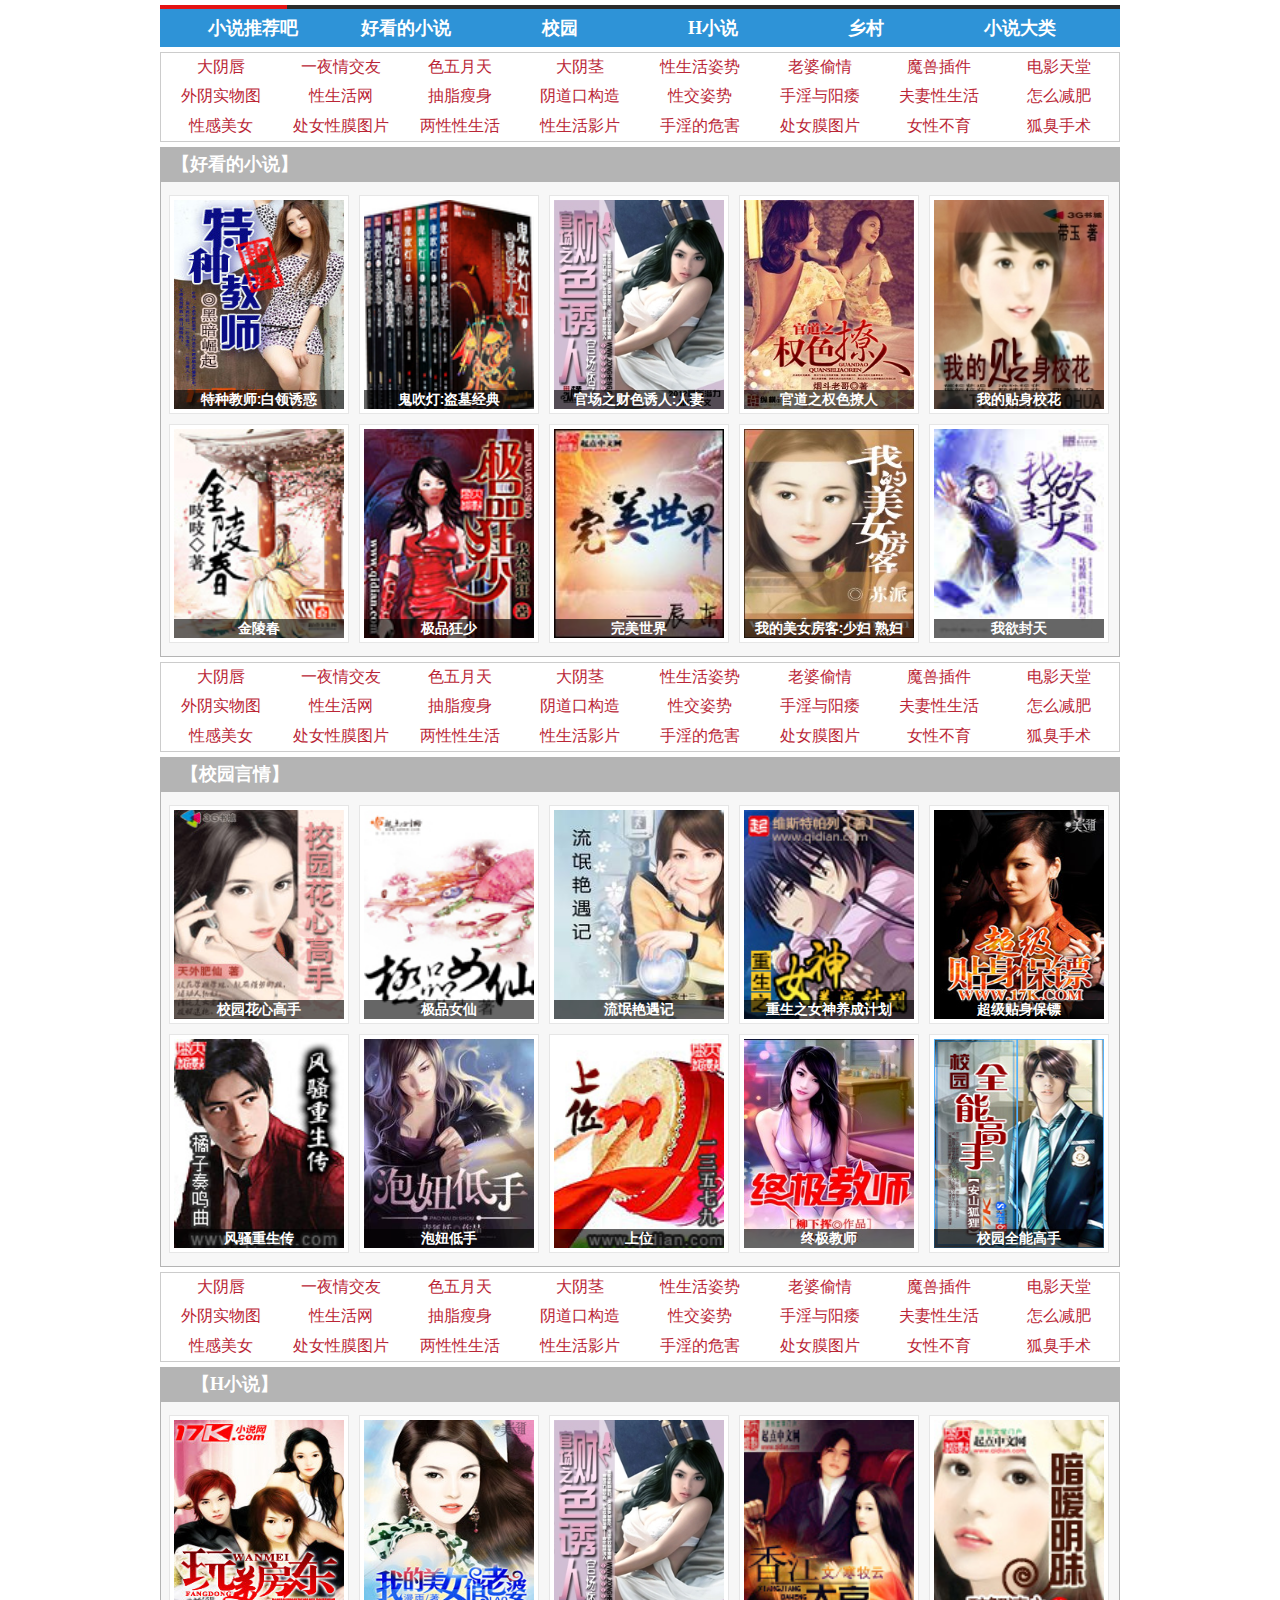
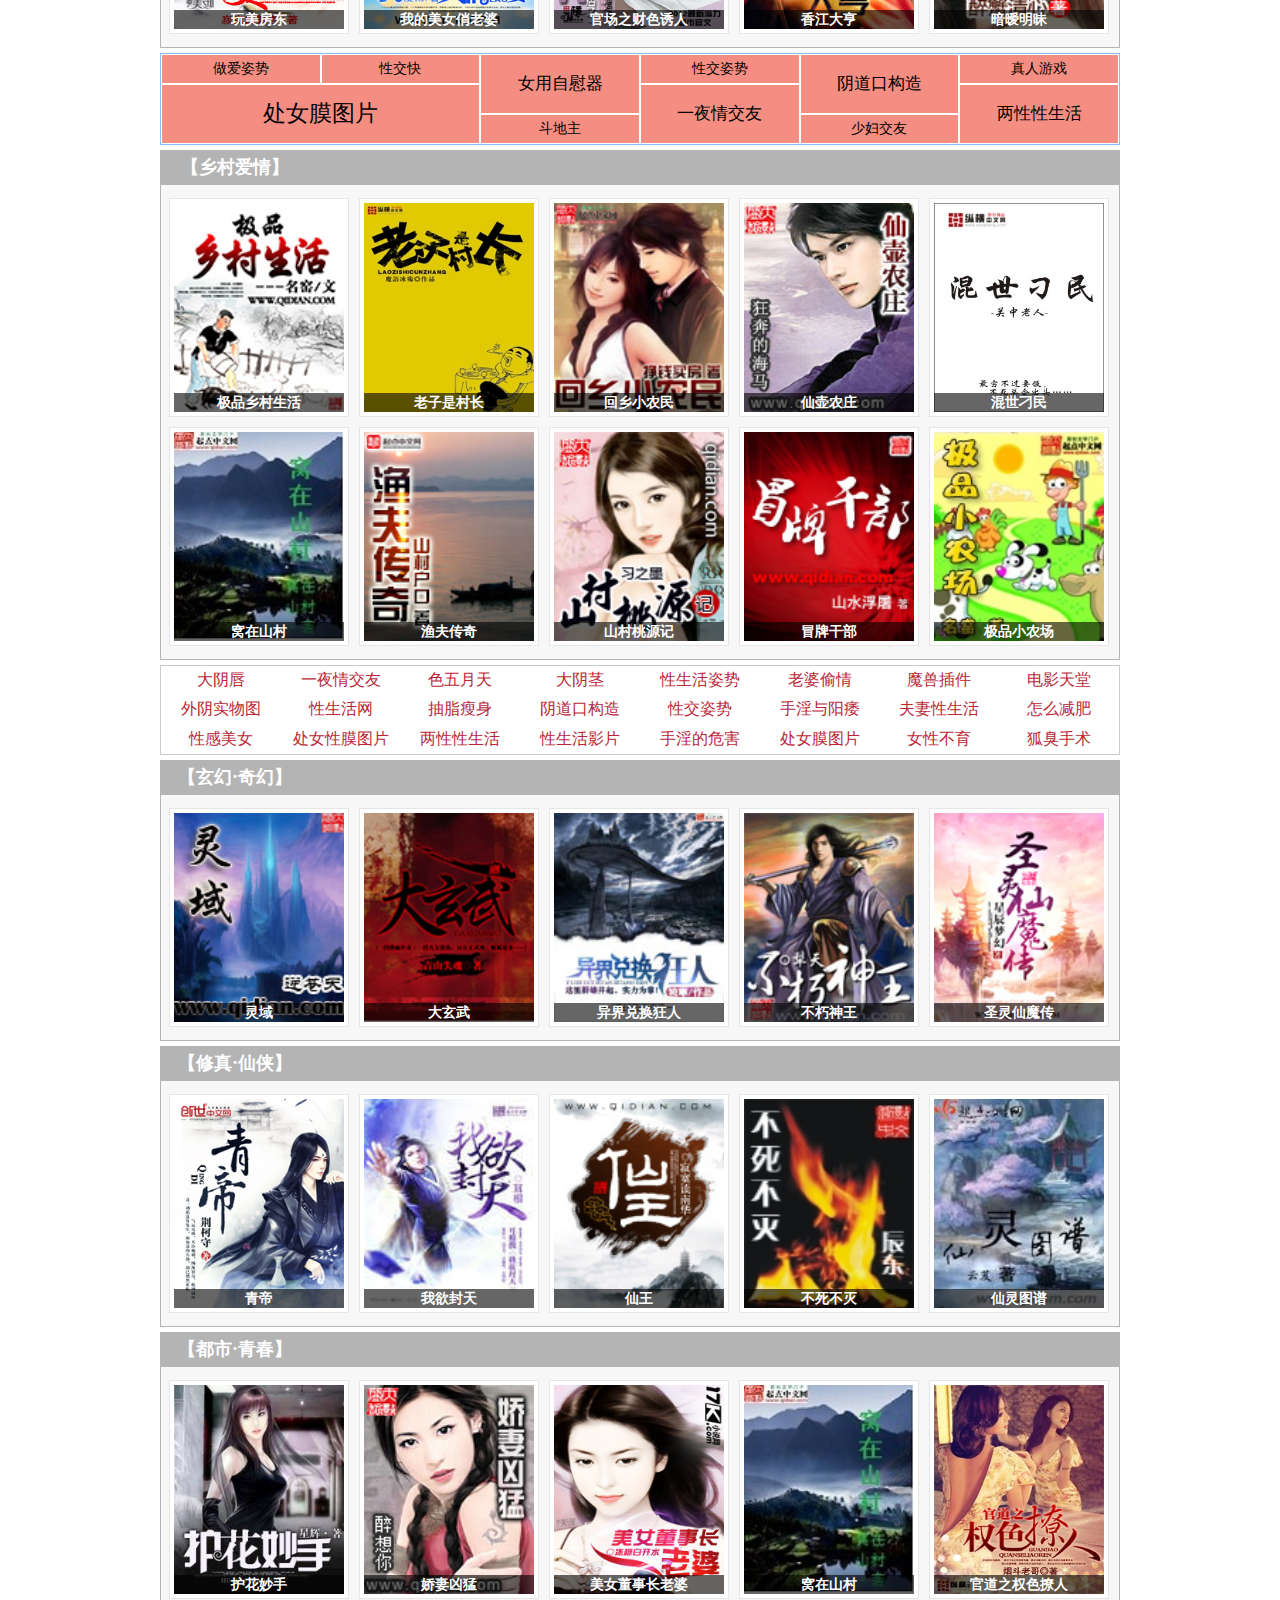
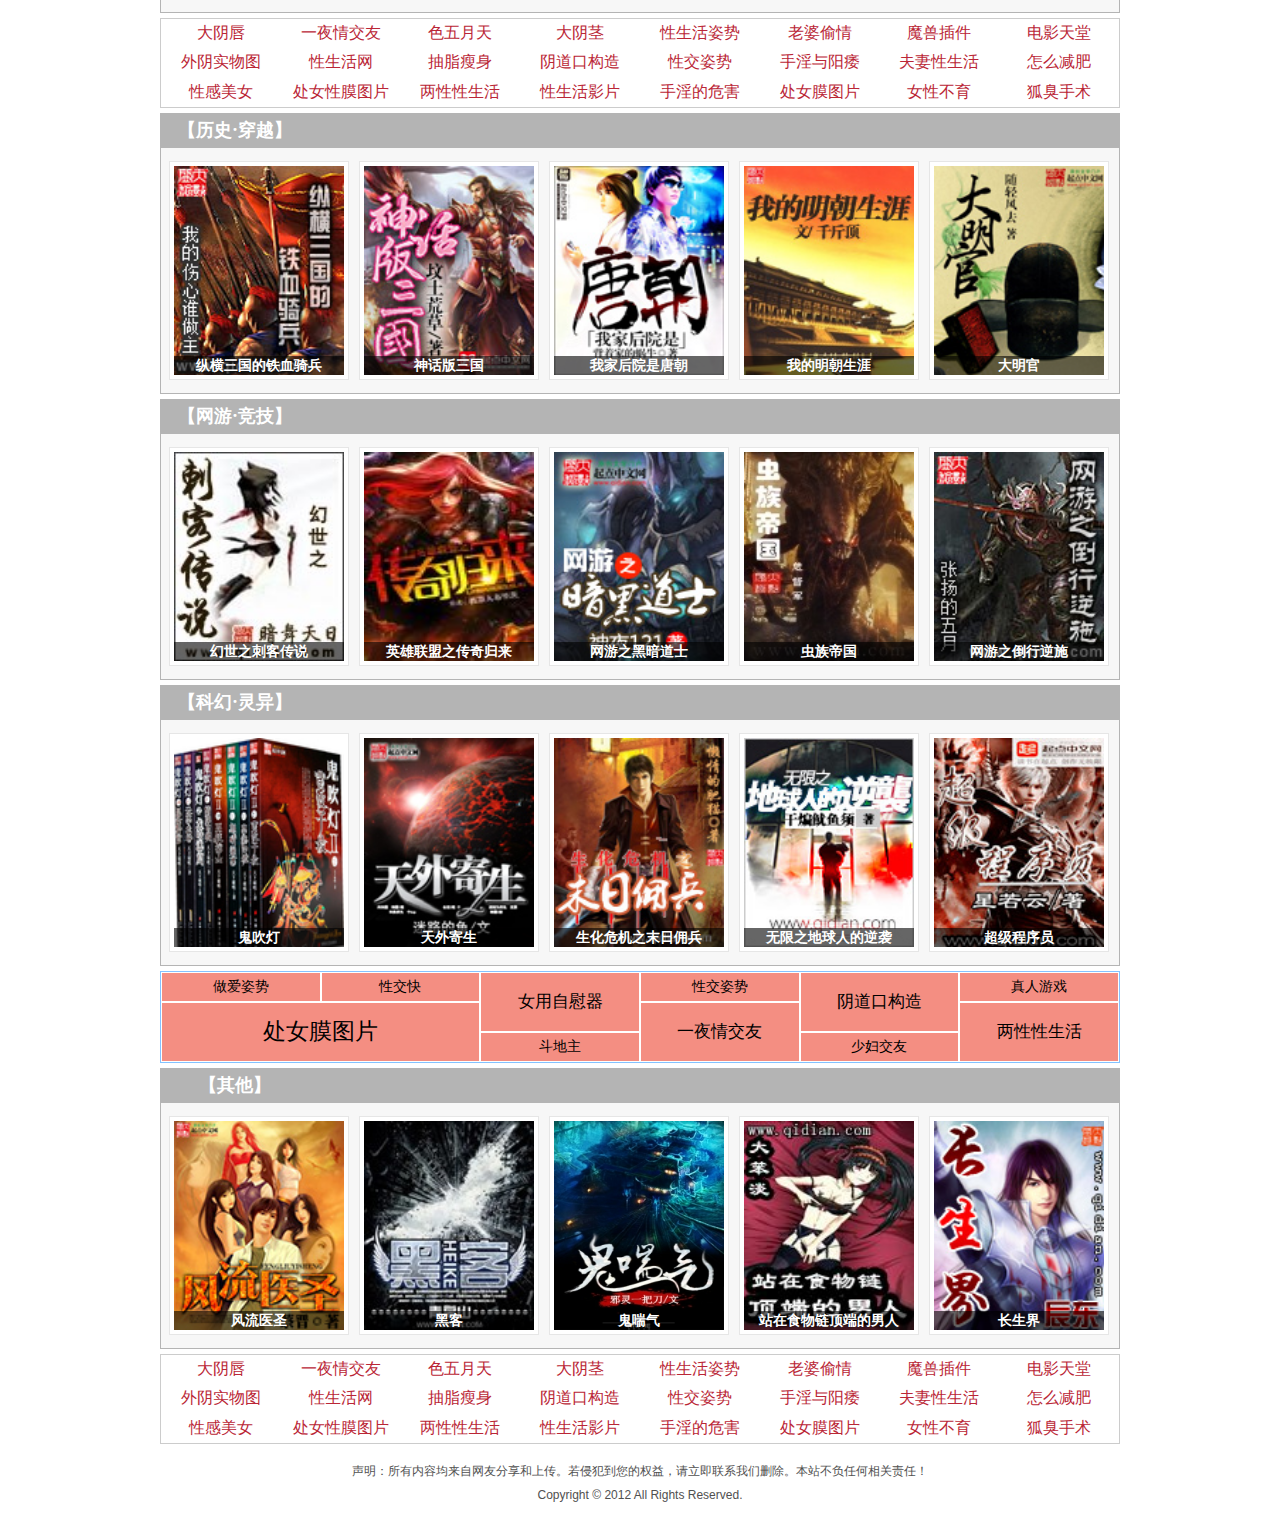
==== d3G0sLv6/k9s4Mqz_index.html @ df9fe5a7 "update" ====
<!DOCTYPE html PUBLIC "-//W3C//DTD XHTML 1.0 Transitional//EN" "http://www.w3.org/TR/xhtml1/DTD/xhtml1-transitional.dtd">
<html xmlns="http://www.w3.org/1999/xhtml">
<head>
<meta http-equiv="Content-Type" content="text/html; charset=UTF-8" />
<title>51免费小说推荐吧_只推荐100%有价值的小说</title>
<link type="text/css" rel="stylesheet" href="./comm/css/xm.css" />

</head>
<body>
<div class="warp">
	<div class="menu">
		<span style="float:left;width:18px;height:38px;"></span>
		<a href="#">小说推荐吧</a>
		<a href="#haokan">好看的小说</a>
		<a href="#xiaoyuan">校园</a>
		<a href="#hxiaoshuo">H小说</a>
		<a href="#xiangcun">乡村</a>
		<a href="#dalei">小说大类</a>
	</div>
	<div class="ad2">
		<div id="starIframe_wrapper_1" style="height:90px;"><iframe id="starIframe1" onload="document.sogou_ads1_loaded=true;" src="./comm/html/kwd_s.html" width="960" height="90" align="center,center" marginwidth="0" marginheight="0" scrolling="no" frameborder="0" allowtransparency="true"></iframe></div>
	</div>
	<div class="menu1" id="haokan">
		<a href="#">【好看的小说】</a>
	</div>
	<div class="pic">
		<ul class="piclist">
			<li>
				<a href="http://www.51mfxs.com/book/0/713/?type=2&ref=tj" target="_blank"><img src="./comm/bimg/tphakw/713s.jpg" /><span></span>
					<p>特种教师:白领诱惑</p>
				</a>
			</li>
			
			<li>
				<a href="http://www.51mfxs.com/book/0/615/?type=2&ref=tj" target="_blank"><img src="./comm/bimg/tphakw/615s.jpg" /><span></span>
					<p>鬼吹灯:盗墓经典</p>
				</a>
			</li>
			<li>
				<a href="http://www.51mfxs.com/book/0/862/?type=2&ref=tj" target="_blank"><img src="./comm/bimg/tphakw/862s.jpg" /><span></span>
					<p>官场之财色诱人:人妻</p>
				</a>
			</li>
			<li>
				<a href="http://www.51mfxs.com/book/0/859/?type=2&ref=tj" target="_blank"><img src="./comm/bimg/tphakw/859s.jpg" /><span></span>
					<p>官道之权色撩人</p>
				</a>
			</li>
			<li>
				<a href="http://www.51mfxs.com/book/0/12/?type=2&ref=tj" target="_blank"><img src="./comm/bimg/tphakw/12s.jpg" /><span></span>
					<p>我的贴身校花</p>
				</a>
			</li>		
			<li>
				<a href="http://www.51mfxs.com/book/0/393/?type=2&ref=tj" target="_blank"><img src="./comm/bimg/tphakw/393s.jpg" /><span></span>
					<p>金陵春</p>
				</a>
			</li>
			<li>
				<a href="http://www.51mfxs.com/book/0/789/?type=2&ref=tj" target="_blank"><img src="./comm/bimg/tphakw/789s.jpg" /><span></span>
					<p>极品狂少</p>
				</a>
			</li>
			<li>
				<a href="http://www.51mfxs.com/book/0/47/?type=2&ref=tj" target="_blank"><img src="./comm/bimg/tphakw/47s.jpg" /><span></span>
					<p>完美世界</p>
				</a>
			</li>
			<li>
				<a href="http://www.51mfxs.com/book/0/799/?type=2&ref=tj" target="_blank"><img src="./comm/bimg/tphakw/799s.jpg" /><span></span>
					<p>我的美女房客:少妇 熟妇</p>
				</a>
			</li>
			<li>
				<a href="http://www.51mfxs.com/book/0/189/?type=2&ref=tj" target="_blank"><img src="./comm/bimg/tphakw/189s.jpg" /><span></span>
					<p>我欲封天</p>
				</a>
			</li>
		</ul>
	</div>

	<div class="ad2">
		<div id="starIframe_wrapper_1" style="height:90px;"><iframe id="starIframe1" onload="document.sogou_ads1_loaded=true;" src="./comm/html/kwd_s.html" width="960" height="90" align="center,center" marginwidth="0" marginheight="0" scrolling="no" frameborder="0" allowtransparency="true"></iframe></div>
	</div>

	<div class="menu1" id="xiaoyuan">
		<a href="#">【校园言情】</a>
	</div>
	<div class="pic">
		<ul class="piclist">
			<li>
				<a href="http://www.51mfxs.com/book/0/1/?type=2&ref=tj" target="_blank"><img src="./comm/bimg/tphakw/1s.jpg" /><span></span>
					<p>校园花心高手</p>
				</a>
			</li>
			
			<li>
				<a href="http://www.51mfxs.com/book/0/17/?type=2&ref=tj" target="_blank"><img src="./comm/bimg/tphakw/17s.jpg" /><span></span>
					<p>极品女仙</p>
				</a>
			</li>
			<li>
				<a href="http://www.51mfxs.com/book/0/31/?type=2&ref=tj" target="_blank"><img src="./comm/bimg/tphakw/31s.jpg" /><span></span>
					<p>流氓艳遇记</p>
				</a>
			</li>
			<li>
				<a href="http://www.51mfxs.com/book/0/80/?type=2&ref=tj" target="_blank"><img src="./comm/bimg/tphakw/80s.jpg" /><span></span>
					<p>重生之女神养成计划</p>
				</a>
			</li>
			<li>
				<a href="http://www.51mfxs.com/book/0/81/?type=2&ref=tj" target="_blank"><img src="./comm/bimg/tphakw/81s.jpg" /><span></span>
					<p>超级贴身保镖</p>
				</a>
			</li>
			<li>
				<a href="http://www.51mfxs.com/book/0/69/?type=2&ref=tj" target="_blank"><img src="./comm/bimg/tphakw/69s.jpg" /><span></span>
					<p>风骚重生传</p>
				</a>
			</li>
			
			<li>
				<a href="http://www.51mfxs.com/book/0/280/?type=2&ref=tj" target="_blank"><img src="./comm/bimg/tphakw/280s.jpg" /><span></span>
					<p>泡妞低手</p>
				</a>
			</li>
			<li>
				<a href="http://www.51mfxs.com/book/0/464/?type=2&ref=tj" target="_blank"><img src="./comm/bimg/tphakw/464s.jpg" /><span></span>
					<p>上位</p>
				</a>
			</li>
			<li>
				<a href="http://www.51mfxs.com/book/0/529/?type=2&ref=tj" target="_blank"><img src="./comm/bimg/tphakw/529s.jpg" /><span></span>
					<p>终极教师</p>
				</a>
			</li>
			<li>
				<a href="http://www.51mfxs.com/book/0/660/?type=2&ref=tj" target="_blank"><img src="./comm/bimg/tphakw/660s.jpg" /><span></span>
					<p>校园全能高手</p>
				</a>
			</li>
		</ul>
	</div>
	<div class="ad2">
		<div id="starIframe_wrapper_1" style="height:90px;"><iframe id="starIframe1" onload="document.sogou_ads1_loaded=true;" src="./comm/html/kwd_s.html" width="960" height="90" align="center,center" marginwidth="0" marginheight="0" scrolling="no" frameborder="0" allowtransparency="true"></iframe></div>
	</div>

	<div class="menu1" id="hxiaoshuo">
		<a href="#">【H小说】</a>
	</div>
	<div class="pic">
		<ul class="piclist">
			<li>
				<a href="http://www.51mfxs.com/book/0/216/?type=2&ref=tj" target="_blank"><img src="./comm/bimg/tphakw/216s.jpg" /><span></span>
					<p>玩美房东</p>
				</a>
			</li>
			<li>
				<a href="http://www.51mfxs.com/book/0/578/?type=2&ref=tj" target="_blank"><img src="./comm/bimg/tphakw/578s.jpg" /><span></span>
					<p>我的美女俏老婆</p>
				</a>
			</li>
			<li>
				<a href="http://www.51mfxs.com/book/0/862/?type=2&ref=tj" target="_blank"><img src="./comm/bimg/tphakw/862s.jpg" /><span></span>
					<p>官场之财色诱人</p>
				</a>
			</li>
			<li>
				<a href="http://www.51mfxs.com/book/0/220/?type=2&ref=tj" target="_blank"><img src="./comm/bimg/tphakw/220s.jpg" /><span></span>
					<p>香江大亨</p>
				</a>
			</li>
			<li>
				<a href="http://www.51mfxs.com/book/0/541/?type=2&ref=tj" target="_blank"><img src="./comm/bimg/tphakw/541s.jpg" /><span></span>
					<p>暗暧明昧</p>
				</a>
			</li>

		</ul>
	</div>

	<div style="border:1px #84c2ff solid;margin-top:5px;">
		<div id="starIframe_wrapper_2" style="height:90px;"><iframe id="starIframe2" onload="document.sogou_ads2_loaded=true;" src="./comm/html/kwd_t.html" width="958" height="90" align="center,center" marginwidth="0" marginheight="0" scrolling="no" frameborder="0" allowtransparency="true"></iframe></div>
	</div>

	<div class="menu1" id="xiangcun">
		<a href="#">【乡村爱情】</a>
	</div>
	<div class="pic">
		<ul class="piclist">
			<li>
				<a href="http://www.51mfxs.com/book/0/364/?type=2&ref=tj" target="_blank"><img src="./comm/bimg/tphakw/364s.jpg" /><span></span>
					<p>极品乡村生活</p>
				</a>
			</li>
			
			<li>
				<a href="http://www.51mfxs.com/book/0/290/?type=2&ref=tj" target="_blank"><img src="./comm/bimg/tphakw/290s.jpg" /><span></span>
					<p>老子是村长</p>
				</a>
			</li>
			<li>
				<a href="http://www.51mfxs.com/book/0/613/?type=2&ref=tj" target="_blank"><img src="./comm/bimg/tphakw/613s.jpg" /><span></span>
					<p>回乡小农民</p>
				</a>
			</li>
			<li>
				<a href="http://www.51mfxs.com/book/0/445/?type=2&ref=tj" target="_blank"><img src="./comm/bimg/tphakw/445s.jpg" /><span></span>
					<p>仙壶农庄</p>
				</a>
			</li>
			<li>
				<a href="http://www.51mfxs.com/book/0/64/?type=2&ref=tj" target="_blank"><img src="./comm/bimg/tphakw/64s.jpg" /><span></span>
					<p>混世刁民</p>
				</a>
			</li>
			<li>
				<a href="http://www.51mfxs.com/book/0/436/?type=2&ref=tj" target="_blank"><img src="./comm/bimg/tphakw/436s.jpg" /><span></span>
					<p>窝在山村</p>
				</a>
			</li>
			
			<li>
				<a href="http://www.51mfxs.com/book/0/801/?type=2&ref=tj" target="_blank"><img src="./comm/bimg/tphakw/801s.jpg" /><span></span>
					<p>渔夫传奇</p>
				</a>
			</li>
			<li>
				<a href="http://www.51mfxs.com/book/0/260/?type=2&ref=tj" target="_blank"><img src="./comm/bimg/tphakw/260s.jpg" /><span></span>
					<p>山村桃源记</p>
				</a>
			</li>
			<li>
				<a href="http://www.51mfxs.com/book/0/353/?type=2&ref=tj" target="_blank"><img src="./comm/bimg/tphakw/353s.jpg" /><span></span>
					<p>冒牌干部</p>
				</a>
			</li>
			<li>
				<a href="http://www.51mfxs.com/book/0/415/?type=2&ref=tj" target="_blank"><img src="./comm/bimg/tphakw/415s.jpg" /><span></span>
					<p>极品小农场</p>
				</a>
			</li>
		</ul>
	</div>

	<div class="ad2">
		<div id="starIframe_wrapper_1" style="height:90px;"><iframe id="starIframe1" onload="document.sogou_ads1_loaded=true;" src="./comm/html/kwd_s.html" width="960" height="90" align="center,center" marginwidth="0" marginheight="0" scrolling="no" frameborder="0" allowtransparency="true"></iframe></div>
	</div>

	<div class="menu1" id="dalei">
		<a href="#">【玄幻·奇幻】</a>
	</div>
	<div class="pic">
		<ul class="piclist">
			<li>
				<a href="http://www.51mfxs.com/book/0/695/?type=2&ref=tj" target="_blank"><img src="./comm/bimg/tphakw/695s.jpg" /><span></span>
					<p>灵域</p>
				</a>
			</li>
			<li>
				<a href="http://www.51mfxs.com/book/0/193/?type=2&ref=tj" target="_blank"><img src="./comm/bimg/tphakw/193s.jpg" /><span></span>
					<p>大玄武</p>
				</a>
			</li>
			<li>
				<a href="http://www.51mfxs.com/book/0/588/?type=2&ref=tj" target="_blank"><img src="./comm/bimg/tphakw/588s.jpg" /><span></span>
					<p>异界兑换狂人</p>
				</a>
			</li>
			<li>
				<a href="http://www.51mfxs.com/book/0/798/?type=2&ref=tj" target="_blank"><img src="./comm/bimg/tphakw/798s.jpg" /><span></span>
					<p>不朽神王</p>
				</a>
			</li>
			<li>
				<a href="http://www.51mfxs.com/book/0/847/?type=2&ref=tj" target="_blank"><img src="./comm/bimg/tphakw/847s.jpg" /><span></span>
					<p>圣灵仙魔传</p>
				</a>
			</li>

		</ul>
	</div>

	<div class="menu1">
		<a href="#">【修真·仙侠】</a>
	</div>
	<div class="pic">
		<ul class="piclist">
			<li>
				<a href="http://www.51mfxs.com/book/0/11/?type=2&ref=tj" target="_blank"><img src="./comm/bimg/tphakw/11s.jpg" /><span></span>
					<p>青帝</p>
				</a>
			</li>
			<li>
				<a href="http://www.51mfxs.com/book/0/189/?type=2&ref=tj" target="_blank"><img src="./comm/bimg/tphakw/189s.jpg" /><span></span>
					<p>我欲封天</p>
				</a>
			</li>
			<li>
				<a href="http://www.51mfxs.com/book/0/160/?type=2&ref=tj" target="_blank"><img src="./comm/bimg/tphakw/160s.jpg" /><span></span>
					<p>仙王</p>
				</a>
			</li>
			<li>
				<a href="http://www.51mfxs.com/book/0/559/?type=2&ref=tj" target="_blank"><img src="./comm/bimg/tphakw/559s.jpg" /><span></span>
					<p>不死不灭</p>
				</a>
			</li>
			<li>
				<a href="http://www.51mfxs.com/book/0/514/?type=2&ref=tj" target="_blank"><img src="./comm/bimg/tphakw/514s.jpg" /><span></span>
					<p>仙灵图谱</p>
				</a>
			</li>

		</ul>
	</div>

		<div class="menu1">
		<a href="#">【都市·青春】</a>
	</div>
	<div class="pic">
		<ul class="piclist">
			<li>
				<a href="http://www.51mfxs.com/book/0/129/?type=2&ref=tj" target="_blank"><img src="./comm/bimg/tphakw/129s.jpg" /><span></span>
					<p>护花妙手</p>
				</a>
			</li>
			<li>
				<a href="http://www.51mfxs.com/book/0/568/?type=2&ref=tj" target="_blank"><img src="./comm/bimg/tphakw/568s.jpg" /><span></span>
					<p>娇妻凶猛</p>
				</a>
			</li>
			<li>
				<a href="http://www.51mfxs.com/book/0/720/?type=2&ref=tj" target="_blank"><img src="./comm/bimg/tphakw/720s.jpg" /><span></span>
					<p>美女董事长老婆</p>
				</a>
			</li>
			<li>
				<a href="http://www.51mfxs.com/book/0/436/?type=2&ref=tj" target="_blank"><img src="./comm/bimg/tphakw/436s.jpg" /><span></span>
					<p>窝在山村</p>
				</a>
			</li>
			<li>
				<a href="http://www.51mfxs.com/book/0/859/?type=2&ref=tj" target="_blank"><img src="./comm/bimg/tphakw/859s.jpg" /><span></span>
					<p>官道之权色撩人</p>
				</a>
			</li>

		</ul>
	</div>

	<div class="ad2">
		<div id="starIframe_wrapper_1" style="height:90px;"><iframe id="starIframe1" onload="document.sogou_ads1_loaded=true;" src="./comm/html/kwd_s.html" width="960" height="90" align="center,center" marginwidth="0" marginheight="0" scrolling="no" frameborder="0" allowtransparency="true"></iframe></div>
	</div>

	<div class="menu1">
		<a href="#">【历史·穿越】</a>
	</div>
	<div class="pic">
		<ul class="piclist">
			<li>
				<a href="http://www.51mfxs.com/book/0/278/?type=2&ref=tj" target="_blank"><img src="./comm/bimg/tphakw/278s.jpg" /><span></span>
					<p>纵横三国的铁血骑兵</p>
				</a>
			</li>
			<li>
				<a href="http://www.51mfxs.com/book/0/184/?type=2&ref=tj" target="_blank"><img src="./comm/bimg/tphakw/184s.jpg" /><span></span>
					<p>神话版三国</p>
				</a>
			</li>
			<li>
				<a href="http://www.51mfxs.com/book/0/21/?type=2&ref=tj" target="_blank"><img src="./comm/bimg/tphakw/21s.jpg" /><span></span>
					<p>我家后院是唐朝</p>
				</a>
			</li>
			<li>
				<a href="http://www.51mfxs.com/book/0/71/?type=2&ref=tj" target="_blank"><img src="./comm/bimg/tphakw/71s.jpg" /><span></span>
					<p>我的明朝生涯</p>
				</a>
			</li>
			<li>
				<a href="http://www.51mfxs.com/book/0/446/?type=2&ref=tj" target="_blank"><img src="./comm/bimg/tphakw/446s.jpg" /><span></span>
					<p>大明官</p>
				</a>
			</li>

		</ul>
	</div>

	<div class="menu1">
		<a href="#">【网游·竞技】</a>
	</div>
	<div class="pic">
		<ul class="piclist">
			<li>
				<a href="http://www.51mfxs.com/book/0/473/?type=2&ref=tj" target="_blank"><img src="./comm/bimg/tphakw/473s.jpg" /><span></span>
					<p>幻世之刺客传说</p>
				</a>
			</li>
			<li>
				<a href="http://www.51mfxs.com/book/0/547/?type=2&ref=tj" target="_blank"><img src="./comm/bimg/tphakw/547s.jpg" /><span></span>
					<p>英雄联盟之传奇归来</p>
				</a>
			</li>
			<li>
				<a href="http://www.51mfxs.com/book/0/113/?type=2&ref=tj" target="_blank"><img src="./comm/bimg/tphakw/113s.jpg" /><span></span>
					<p>网游之黑暗道士</p>
				</a>
			</li>
			<li>
				<a href="http://www.51mfxs.com/book/0/521/?type=2&ref=tj" target="_blank"><img src="./comm/bimg/tphakw/521s.jpg" /><span></span>
					<p>虫族帝国</p>
				</a>
			</li>
			<li>
				<a href="http://www.51mfxs.com/book/0/300/?type=2&ref=tj" target="_blank"><img src="./comm/bimg/tphakw/300s.jpg" /><span></span>
					<p>网游之倒行逆施</p>
				</a>
			</li>

		</ul>
	</div>

	<div class="menu1">
		<a href="#">【科幻·灵异】</a>
	</div>
	<div class="pic">
		<ul class="piclist">
			<li>
				<a href="http://www.51mfxs.com/book/0/615/?type=2&ref=tj" target="_blank"><img src="./comm/bimg/tphakw/615s.jpg" /><span></span>
					<p>鬼吹灯</p>
				</a>
			</li>
			<li>
				<a href="http://www.51mfxs.com/book/0/5/?type=2&ref=tj" target="_blank"><img src="./comm/bimg/tphakw/5s.jpg" /><span></span>
					<p>天外寄生</p>
				</a>
			</li>
			<li>
				<a href="http://www.51mfxs.com/book/0/90/?type=2&ref=tj" target="_blank"><img src="./comm/bimg/tphakw/90s.jpg" /><span></span>
					<p>生化危机之末日佣兵</p>
				</a>
			</li>
			<li>
				<a href="http://www.51mfxs.com/book/0/400/?type=2&ref=tj" target="_blank"><img src="./comm/bimg/tphakw/400s.jpg" /><span></span>
					<p>无限之地球人的逆袭</p>
				</a>
			</li>
			<li>
				<a href="http://www.51mfxs.com/book/0/395/?type=2&ref=tj" target="_blank"><img src="./comm/bimg/tphakw/395s.jpg" /><span></span>
					<p>超级程序员</p>
				</a>
			</li>

		</ul>
	</div>

	<div style="border:1px #84c2ff solid;margin-top:5px;">
		<div id="starIframe_wrapper_2" style="height:90px;"><iframe id="starIframe2" onload="document.sogou_ads2_loaded=true;" src="./comm/html/kwd_t.html" width="958" height="90" align="center,center" marginwidth="0" marginheight="0" scrolling="no" frameborder="0" allowtransparency="true"></iframe></div>
	</div>

	<div class="menu1">
		<a href="#">【其他】</a>
	</div>
	<div class="pic">
		<ul class="piclist">
			<li>
				<a href="http://www.51mfxs.com/book/0/821/?type=2&ref=tj" target="_blank"><img src="./comm/bimg/tphakw/821s.jpg" /><span></span>
					<p>风流医圣</p>
				</a>
			</li>
			<li>
				<a href="http://www.51mfxs.com/book/0/396/?type=2&ref=tj" target="_blank"><img src="./comm/bimg/tphakw/396s.jpg" /><span></span>
					<p>黑客</p>
				</a>
			</li>
			<li>
				<a href="http://www.51mfxs.com/book/0/601/?type=2&ref=tj" target="_blank"><img src="./comm/bimg/tphakw/601s.jpg" /><span></span>
					<p>鬼喘气</p>
				</a>
			</li>
			<li>
				<a href="http://www.51mfxs.com/book/0/3/?type=2&ref=tj" target="_blank"><img src="./comm/bimg/tphakw/3s.jpg" /><span></span>
					<p>站在食物链顶端的男人</p>
				</a>
			</li>
			<li>
				<a href="http://www.51mfxs.com/book/0/554/?type=2&ref=tj" target="_blank"><img src="./comm/bimg/tphakw/554s.jpg" /><span></span>
					<p>长生界</p>
				</a>
			</li>

		</ul>
	</div>

	<div class="ad2">
		<div id="starIframe_wrapper_1" style="height:90px;"><iframe id="starIframe1" onload="document.sogou_ads1_loaded=true;" src="./comm/html/kwd_s.html" width="960" height="90" align="center,center" marginwidth="0" marginheight="0" scrolling="no" frameborder="0" allowtransparency="true"></iframe></div>
	</div>

	<div class="copyright"> 
		<p>声明：所有内容均来自网友分享和上传。若侵犯到您的权益，请立即联系我们删除。本站不负任何相关责任！</p>
		<p>Copyright &copy; 2012 All Rights Reserved.</p>
	</div>
</div>

<span style="display:none"><script language="javascript" src="" charset="gb2312"></script></span>
</body>
</html>
---- d3G0sLv6/comm/css/xm.css ----
body { font-family: Arial, "宋体"; font-size: 12px; padding: 0px; line-height: 20px; color: #505050; margin: 0 auto; text-align: enter; }
html, p, ul, li, input, h1, h2, h3, h4, h5, h6, dl, dd, dt, a { margin: 0px; padding: 0px; }
ul, li { list-style-type: none; }
img { border: 0; -ms-interpolation-mode:bicubic; }
a:link { color: #fff; text-decoration: none; }
a:visited { color: #fff; text-decoration: none; }
a:hover { color: #ba2363; }
.warp { width: 960px; margin: 0 auto; }
.ad2{ clear:both;width:960px;height: 90px;margin:5px auto 5px;}
.ad1{ margin:20px auto 5px; width: 960px; height: 90px; clear: both; }
.menu { height: 38px; margin-top:5px; padding-top: 4px; background: url(line.jpg) no-repeat top #2e93d7; clear: both; }
.menu a { font-family: "微软雅黑", "宋体"; font-size: 18px; font-weight: bold; height: 38px; line-height: 38px; display: inline-block; text-align: center; width: 150px; }
.menu a:hover { background-color: #2ebbbb; }

.menu1 { height: 35px; margin-top:5px; padding-top: 0px; background: url(line3_.jpg) no-repeat top #b4b4b4; clear: both; }
.menu1 a { font-family: "微软雅黑", "宋体"; font-size: 18px; font-weight: bold; height: 35px; line-height: 35px; display: inline-block; text-align: center; width: 150px; }
.menu1 a:hover { background-color: #2ebbbb; }

.logo a { background: url(logo.jpg) no-repeat; width: 127px; height: 38px;float:left;}
.pic { background: url(line_.jpg) no-repeat left top #f7f7f7; border: 1px solid #b4b4b4; border-top: none; padding-bottom: 8px; padding-top: 5px; overflow: hidden; clear: both;margin-top:0px; }
.pic1 { background: url(line_.jpg) no-repeat left top #f7f7f7; border: 1px solid #b4b4b4; border-top: none; padding-bottom: 8px; padding-top: 0px; overflow: hidden; clear: both;margin-top:0px; }
.piclist { padding: 0 0 5px 8px; width:950px;margin-top: -2px; overflow: hidden; }
.piclist li { overflow: hidden; position: relative; margin-top: 10px; margin-right: 10px; height: 219px; width: 180px; float: left; }
.piclist li img { width: 170px; height: 209px; padding: 4px; border: 1px solid #e6e6e6; background: #fff; }
.piclist li span { position: absolute; height: 19px; width: 170px; background: #000; filter: alpha(opacity=60); opacity: 0.6; -moz-opacity: 0.6; -khtml-opacity: 0.6; bottom: 5px; left: 5px; }
.piclist li p { color: #fff; position: absolute; height: 19px; width: 170px; line-height: 19px; text-align: center; overflow: hidden; font-weight: bold; font-size: 14px; bottom: 5px; left: 5px; }
.copyright { text-align: center; line-height: 24px; padding: 10px 0; }
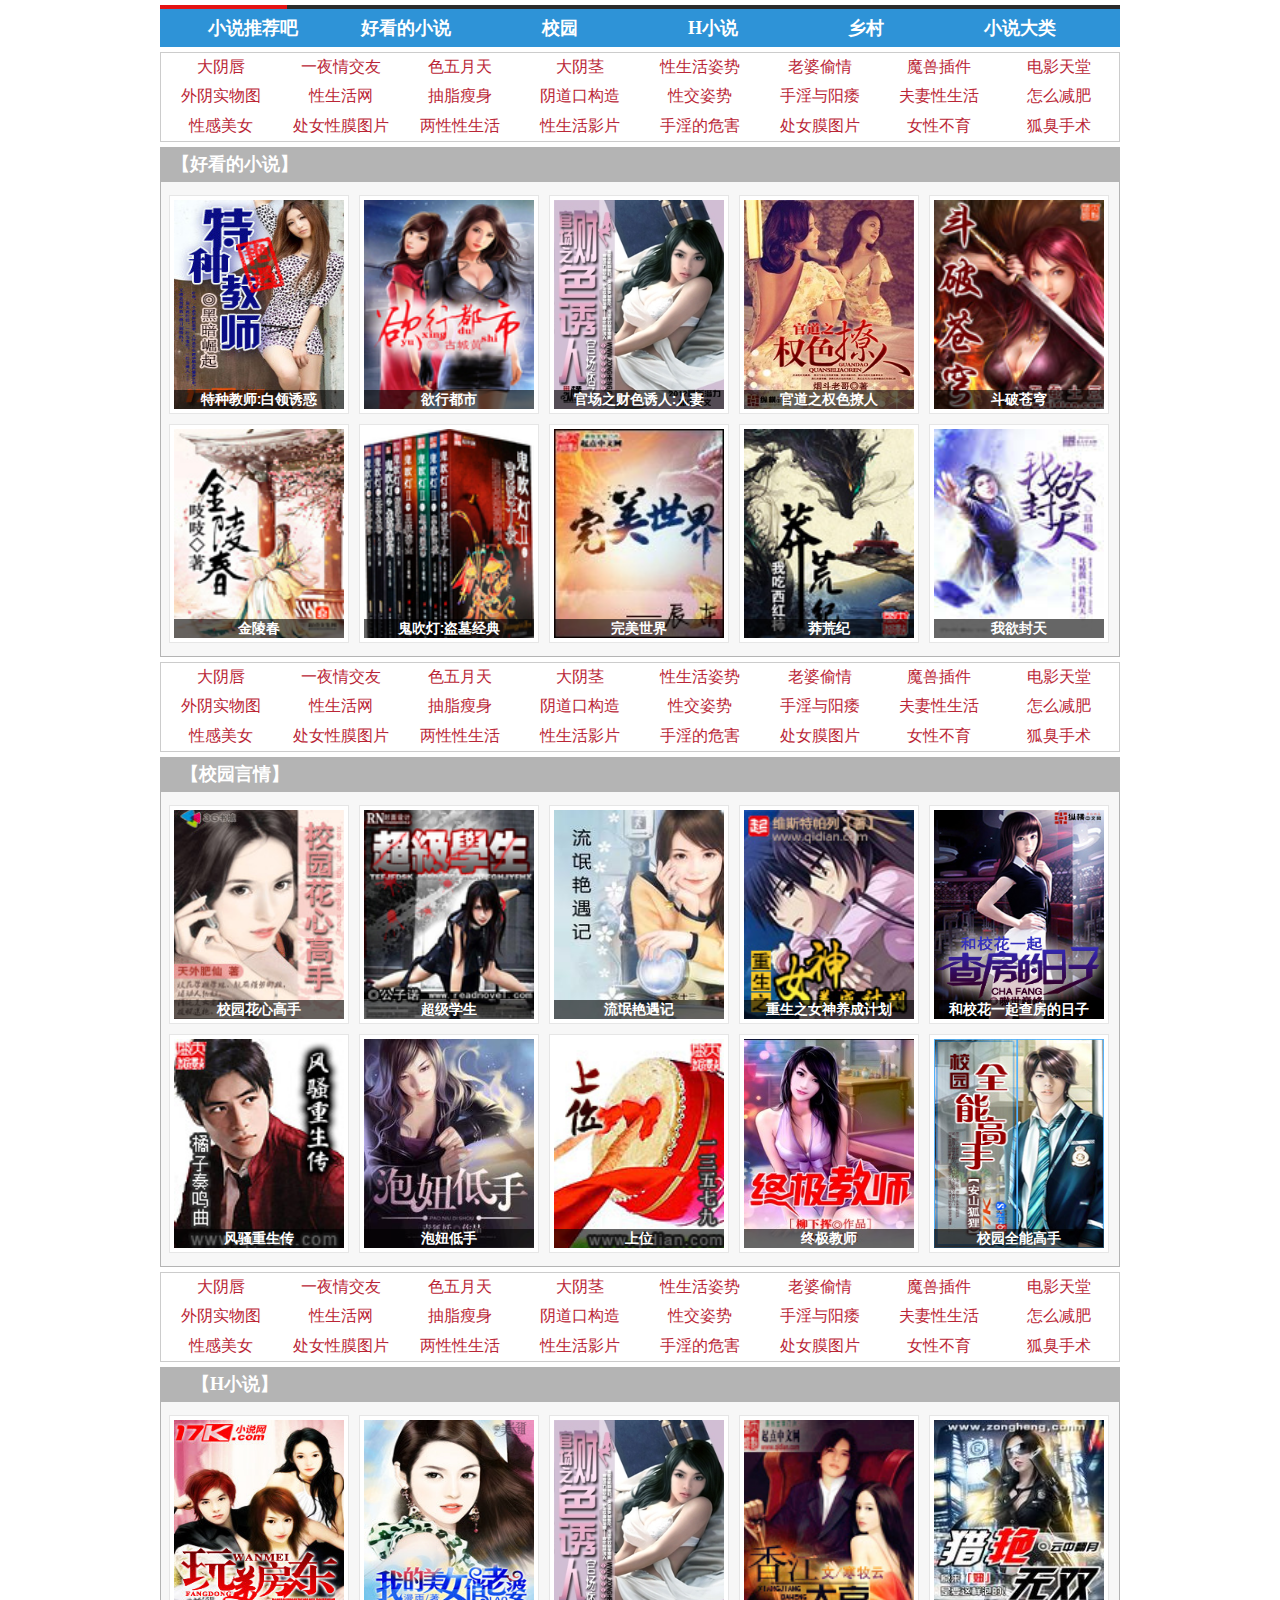
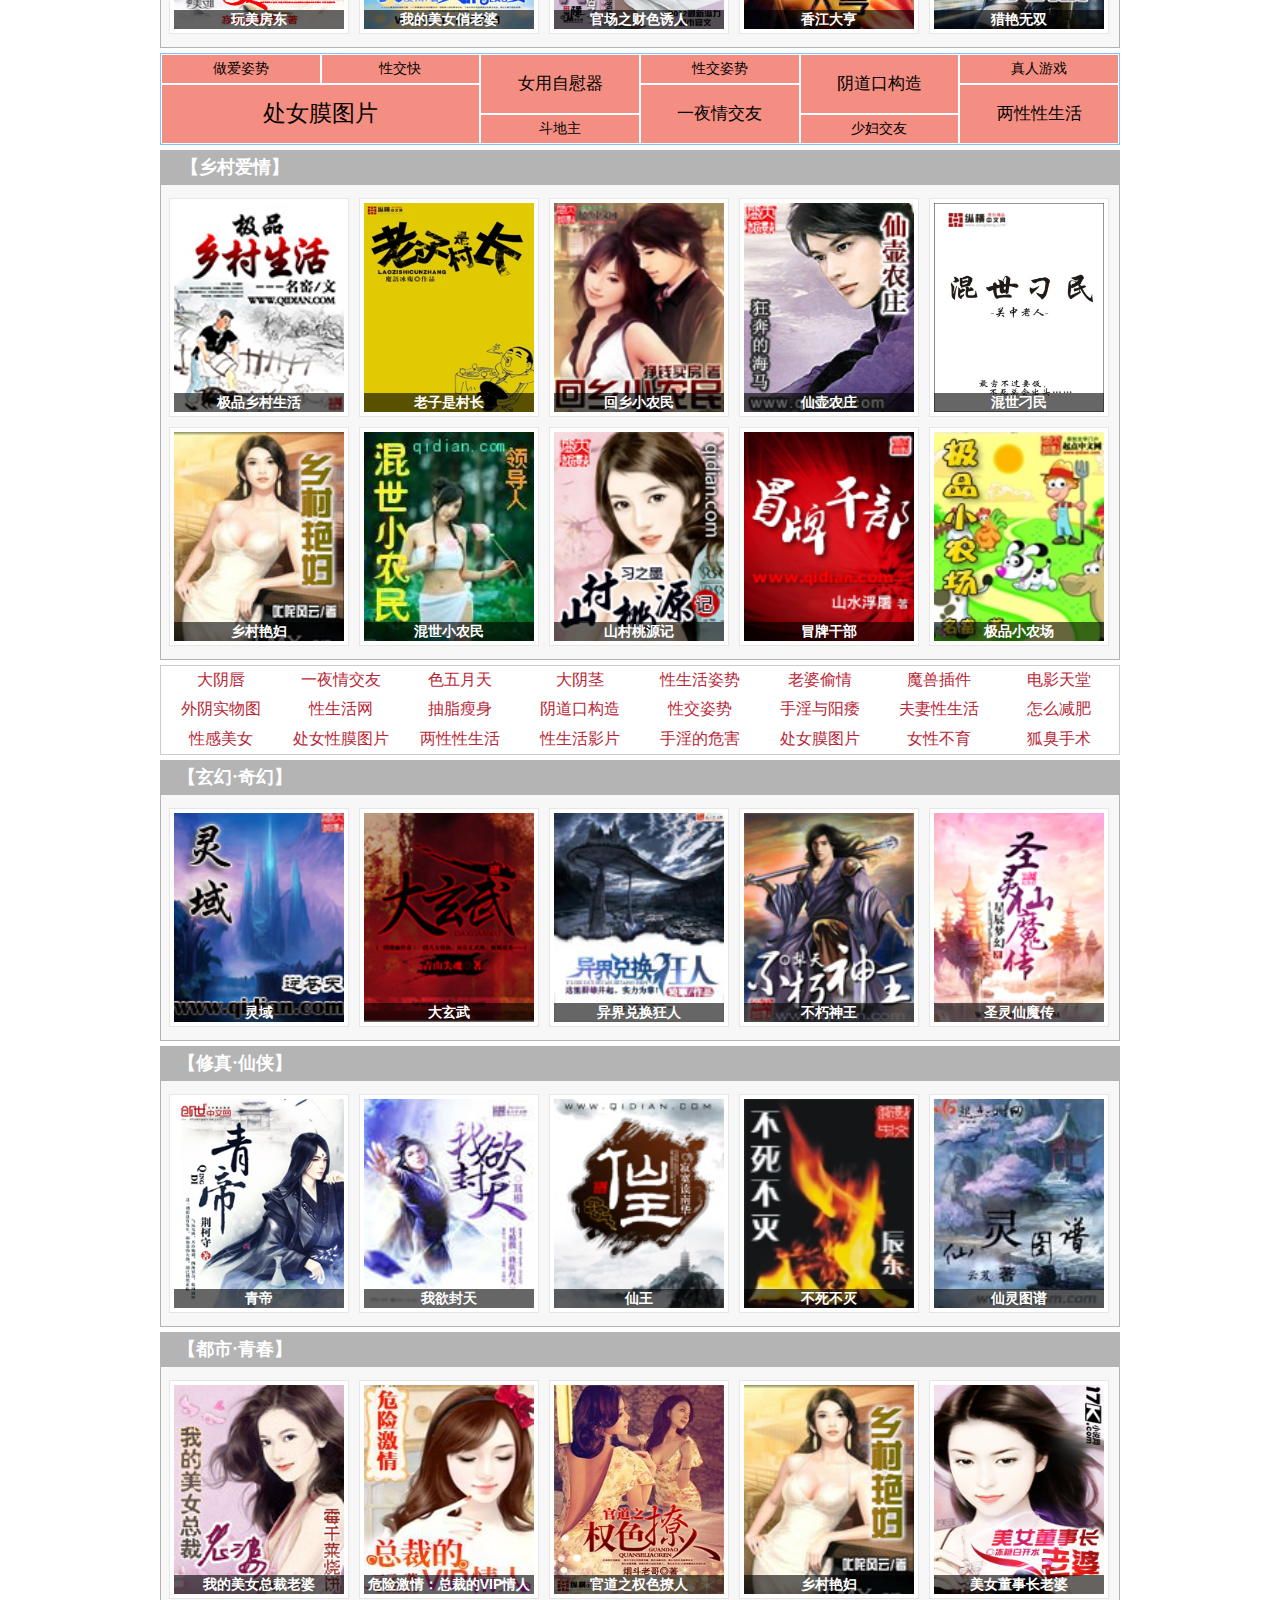
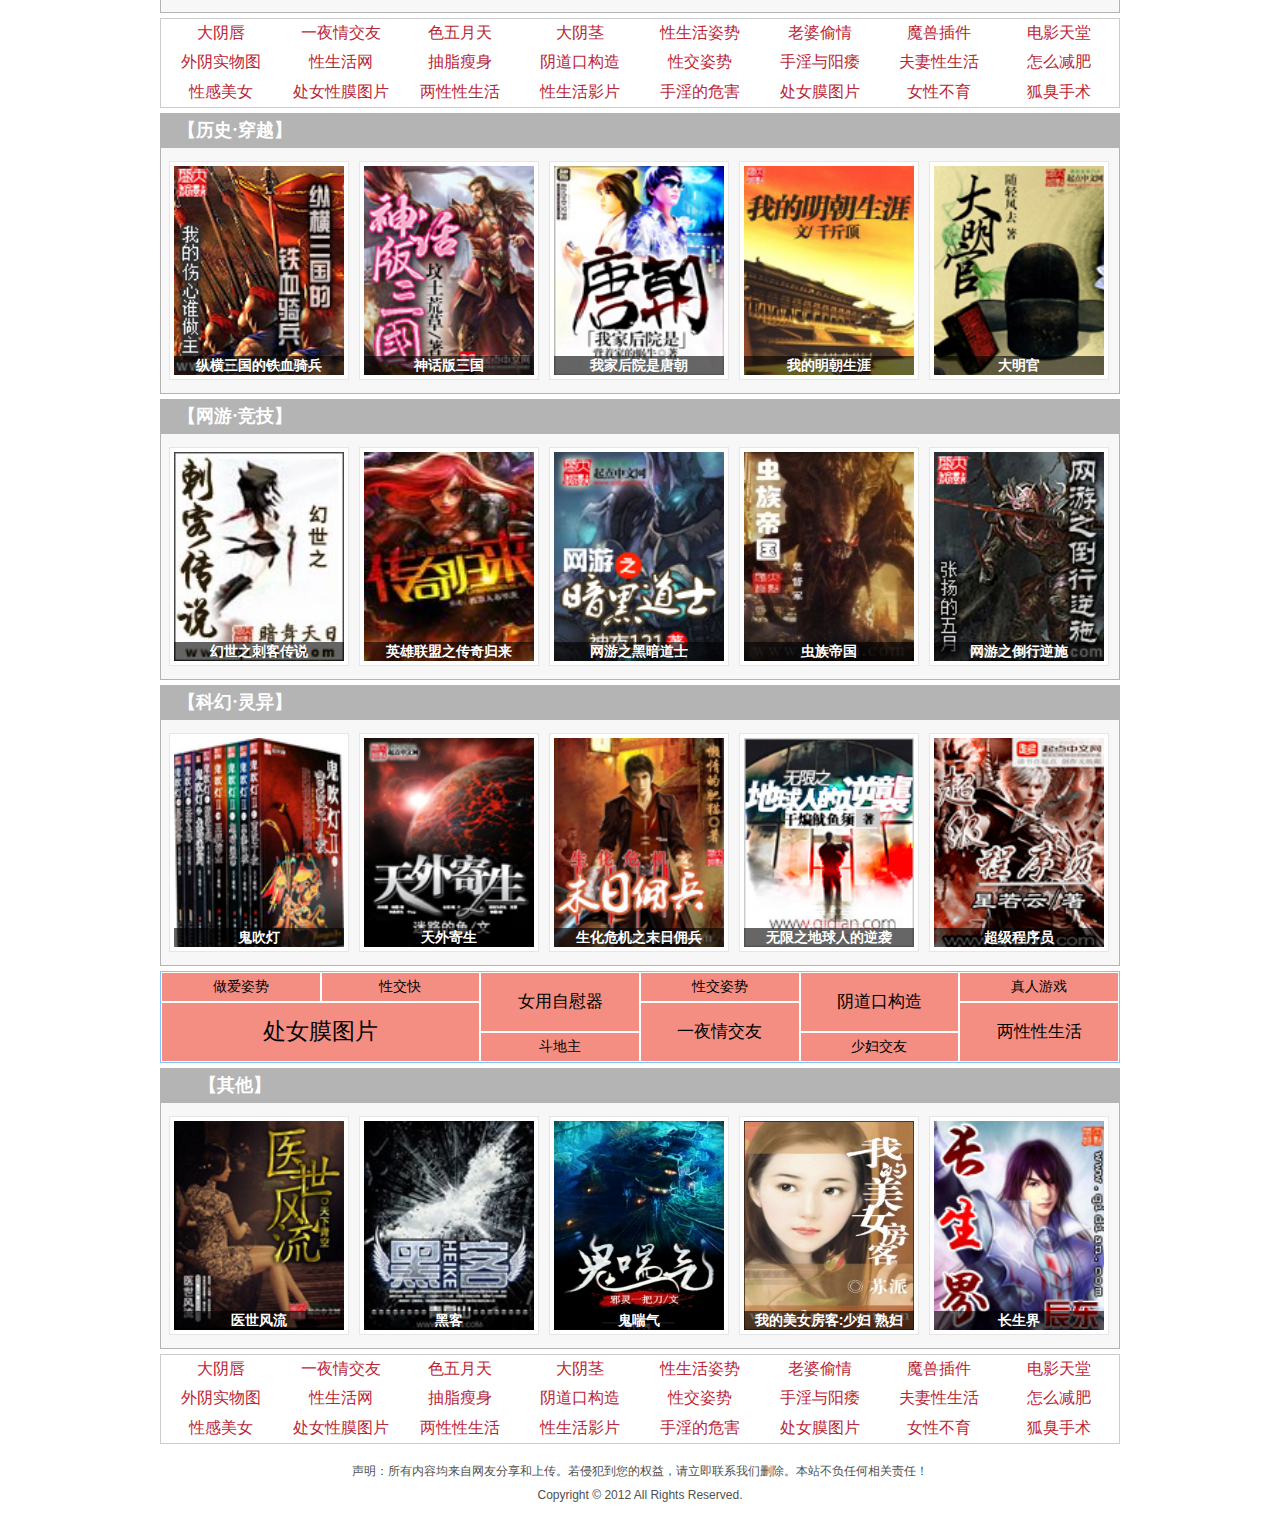
==== commit 94501a54: "update" ====
--- a/d3G0sLv6/k9s4Mqz_index.html
+++ b/d3G0sLv6/k9s4Mqz_index.html
@@ -32,13 +32,303 @@
 			</li>
 			
 			<li>
+				<a href="http://www.51mfxs.com/book/1/1002/?type=2&ref=tj" target="_blank"><img src="./comm/bimg/tphakw/1002s.jpg" /><span></span>
+					<p>欲行都市</p>
+				</a>
+			</li>
+			<li>
+				<a href="http://www.51mfxs.com/book/0/862/?type=2&ref=tj" target="_blank"><img src="./comm/bimg/tphakw/862s.jpg" /><span></span>
+					<p>官场之财色诱人:人妻</p>
+				</a>
+			</li>
+			<li>
+				<a href="http://www.51mfxs.com/book/0/859/?type=2&ref=tj" target="_blank"><img src="./comm/bimg/tphakw/859s.jpg" /><span></span>
+					<p>官道之权色撩人</p>
+				</a>
+			</li>
+			<li>
+				<a href="http://www.51mfxs.com/book/0/945/?type=2&ref=tj" target="_blank"><img src="./comm/bimg/tphakw/945s.jpg" /><span></span>
+					<p>斗破苍穹</p>
+				</a>
+			</li>		
+			<li>
+				<a href="http://www.51mfxs.com/book/0/393/?type=2&ref=tj" target="_blank"><img src="./comm/bimg/tphakw/393s.jpg" /><span></span>
+					<p>金陵春</p>
+				</a>
+			</li>
+			<li>
 				<a href="http://www.51mfxs.com/book/0/615/?type=2&ref=tj" target="_blank"><img src="./comm/bimg/tphakw/615s.jpg" /><span></span>
 					<p>鬼吹灯:盗墓经典</p>
 				</a>
 			</li>
 			<li>
+				<a href="http://www.51mfxs.com/book/0/47/?type=2&ref=tj" target="_blank"><img src="./comm/bimg/tphakw/47s.jpg" /><span></span>
+					<p>完美世界</p>
+				</a>
+			</li>
+			<li>
+				<a href="http://www.51mfxs.com/book/0/51/?type=2&ref=tj" target="_blank"><img src="./comm/bimg/tphakw/51s.jpg" /><span></span>
+					<p>莽荒纪</p>
+				</a>
+			</li>
+			<li>
+				<a href="http://www.51mfxs.com/book/0/189/?type=2&ref=tj" target="_blank"><img src="./comm/bimg/tphakw/189s.jpg" /><span></span>
+					<p>我欲封天</p>
+				</a>
+			</li>
+		</ul>
+	</div>
+
+	<div class="ad2">
+		<div id="starIframe_wrapper_1" style="height:90px;"><iframe id="starIframe1" onload="document.sogou_ads1_loaded=true;" src="./comm/html/kwd_s.html" width="960" height="90" align="center,center" marginwidth="0" marginheight="0" scrolling="no" frameborder="0" allowtransparency="true"></iframe></div>
+	</div>
+
+	<div class="menu1" id="xiaoyuan">
+		<a href="#">【校园言情】</a>
+	</div>
+	<div class="pic">
+		<ul class="piclist">
+			<li>
+				<a href="http://www.51mfxs.com/book/0/1/?type=2&ref=tj" target="_blank"><img src="./comm/bimg/tphakw/1s.jpg" /><span></span>
+					<p>校园花心高手</p>
+				</a>
+			</li>
+			
+			<li>
+				<a href="http://www.51mfxs.com/book/0/964/?type=2&ref=tj" target="_blank"><img src="./comm/bimg/tphakw/964s.jpg" /><span></span>
+					<p>超级学生</p>
+				</a>
+			</li>
+			<li>
+				<a href="http://www.51mfxs.com/book/0/31/?type=2&ref=tj" target="_blank"><img src="./comm/bimg/tphakw/31s.jpg" /><span></span>
+					<p>流氓艳遇记</p>
+				</a>
+			</li>
+			<li>
+				<a href="http://www.51mfxs.com/book/0/80/?type=2&ref=tj" target="_blank"><img src="./comm/bimg/tphakw/80s.jpg" /><span></span>
+					<p>重生之女神养成计划</p>
+				</a>
+			</li>
+			<li>
+				<a href="http://www.51mfxs.com/book/0/996/?type=2&ref=tj" target="_blank"><img src="./comm/bimg/tphakw/996s.jpg" /><span></span>
+					<p>和校花一起查房的日子</p>
+				</a>
+			</li>
+			<li>
+				<a href="http://www.51mfxs.com/book/0/69/?type=2&ref=tj" target="_blank"><img src="./comm/bimg/tphakw/69s.jpg" /><span></span>
+					<p>风骚重生传</p>
+				</a>
+			</li>
+			
+			<li>
+				<a href="http://www.51mfxs.com/book/0/280/?type=2&ref=tj" target="_blank"><img src="./comm/bimg/tphakw/280s.jpg" /><span></span>
+					<p>泡妞低手</p>
+				</a>
+			</li>
+			<li>
+				<a href="http://www.51mfxs.com/book/0/464/?type=2&ref=tj" target="_blank"><img src="./comm/bimg/tphakw/464s.jpg" /><span></span>
+					<p>上位</p>
+				</a>
+			</li>
+			<li>
+				<a href="http://www.51mfxs.com/book/0/529/?type=2&ref=tj" target="_blank"><img src="./comm/bimg/tphakw/529s.jpg" /><span></span>
+					<p>终极教师</p>
+				</a>
+			</li>
+			<li>
+				<a href="http://www.51mfxs.com/book/0/660/?type=2&ref=tj" target="_blank"><img src="./comm/bimg/tphakw/660s.jpg" /><span></span>
+					<p>校园全能高手</p>
+				</a>
+			</li>
+		</ul>
+	</div>
+	<div class="ad2">
+		<div id="starIframe_wrapper_1" style="height:90px;"><iframe id="starIframe1" onload="document.sogou_ads1_loaded=true;" src="./comm/html/kwd_s.html" width="960" height="90" align="center,center" marginwidth="0" marginheight="0" scrolling="no" frameborder="0" allowtransparency="true"></iframe></div>
+	</div>
+
+	<div class="menu1" id="hxiaoshuo">
+		<a href="#">【H小说】</a>
+	</div>
+	<div class="pic">
+		<ul class="piclist">
+			<li>
+				<a href="http://www.51mfxs.com/book/0/216/?type=2&ref=tj" target="_blank"><img src="./comm/bimg/tphakw/216s.jpg" /><span></span>
+					<p>玩美房东</p>
+				</a>
+			</li>
+			<li>
+				<a href="http://www.51mfxs.com/book/0/578/?type=2&ref=tj" target="_blank"><img src="./comm/bimg/tphakw/578s.jpg" /><span></span>
+					<p>我的美女俏老婆</p>
+				</a>
+			</li>
+			<li>
 				<a href="http://www.51mfxs.com/book/0/862/?type=2&ref=tj" target="_blank"><img src="./comm/bimg/tphakw/862s.jpg" /><span></span>
-					<p>官场之财色诱人:人妻</p>
+					<p>官场之财色诱人</p>
+				</a>
+			</li>
+			<li>
+				<a href="http://www.51mfxs.com/book/0/220/?type=2&ref=tj" target="_blank"><img src="./comm/bimg/tphakw/220s.jpg" /><span></span>
+					<p>香江大亨</p>
+				</a>
+			</li>
+			<li>
+				<a href="http://www.51mfxs.com/book/1/1001/?type=2&ref=tj" target="_blank"><img src="./comm/bimg/tphakw/1001s.jpg" /><span></span>
+					<p>猎艳无双</p>
+				</a>
+			</li>
+
+		</ul>
+	</div>
+
+	<div style="border:1px #84c2ff solid;margin-top:5px;">
+		<div id="starIframe_wrapper_2" style="height:90px;"><iframe id="starIframe2" onload="document.sogou_ads2_loaded=true;" src="./comm/html/kwd_t.html" width="958" height="90" align="center,center" marginwidth="0" marginheight="0" scrolling="no" frameborder="0" allowtransparency="true"></iframe></div>
+	</div>
+
+	<div class="menu1" id="xiangcun">
+		<a href="#">【乡村爱情】</a>
+	</div>
+	<div class="pic">
+		<ul class="piclist">
+			<li>
+				<a href="http://www.51mfxs.com/book/0/364/?type=2&ref=tj" target="_blank"><img src="./comm/bimg/tphakw/364s.jpg" /><span></span>
+					<p>极品乡村生活</p>
+				</a>
+			</li>
+			
+			<li>
+				<a href="http://www.51mfxs.com/book/0/290/?type=2&ref=tj" target="_blank"><img src="./comm/bimg/tphakw/290s.jpg" /><span></span>
+					<p>老子是村长</p>
+				</a>
+			</li>
+			<li>
+				<a href="http://www.51mfxs.com/book/0/613/?type=2&ref=tj" target="_blank"><img src="./comm/bimg/tphakw/613s.jpg" /><span></span>
+					<p>回乡小农民</p>
+				</a>
+			</li>
+			<li>
+				<a href="http://www.51mfxs.com/book/0/445/?type=2&ref=tj" target="_blank"><img src="./comm/bimg/tphakw/445s.jpg" /><span></span>
+					<p>仙壶农庄</p>
+				</a>
+			</li>
+			<li>
+				<a href="http://www.51mfxs.com/book/0/64/?type=2&ref=tj" target="_blank"><img src="./comm/bimg/tphakw/64s.jpg" /><span></span>
+					<p>混世刁民</p>
+				</a>
+			</li>
+			<li>
+				<a href="http://www.51mfxs.com/book/0/968/?type=2&ref=tj" target="_blank"><img src="./comm/bimg/tphakw/968s.jpg" /><span></span>
+					<p>乡村艳妇</p>
+				</a>
+			</li>
+			
+			<li>
+				<a href="http://www.51mfxs.com/book/0/976/?type=2&ref=tj" target="_blank"><img src="./comm/bimg/tphakw/976s.jpg" /><span></span>
+					<p>混世小农民</p>
+				</a>
+			</li>
+			<li>
+				<a href="http://www.51mfxs.com/book/0/260/?type=2&ref=tj" target="_blank"><img src="./comm/bimg/tphakw/260s.jpg" /><span></span>
+					<p>山村桃源记</p>
+				</a>
+			</li>
+			<li>
+				<a href="http://www.51mfxs.com/book/0/353/?type=2&ref=tj" target="_blank"><img src="./comm/bimg/tphakw/353s.jpg" /><span></span>
+					<p>冒牌干部</p>
+				</a>
+			</li>
+			<li>
+				<a href="http://www.51mfxs.com/book/0/415/?type=2&ref=tj" target="_blank"><img src="./comm/bimg/tphakw/415s.jpg" /><span></span>
+					<p>极品小农场</p>
+				</a>
+			</li>
+		</ul>
+	</div>
+
+	<div class="ad2">
+		<div id="starIframe_wrapper_1" style="height:90px;"><iframe id="starIframe1" onload="document.sogou_ads1_loaded=true;" src="./comm/html/kwd_s.html" width="960" height="90" align="center,center" marginwidth="0" marginheight="0" scrolling="no" frameborder="0" allowtransparency="true"></iframe></div>
+	</div>
+
+	<div class="menu1" id="dalei">
+		<a href="#">【玄幻·奇幻】</a>
+	</div>
+	<div class="pic">
+		<ul class="piclist">
+			<li>
+				<a href="http://www.51mfxs.com/book/0/695/?type=2&ref=tj" target="_blank"><img src="./comm/bimg/tphakw/695s.jpg" /><span></span>
+					<p>灵域</p>
+				</a>
+			</li>
+			<li>
+				<a href="http://www.51mfxs.com/book/0/193/?type=2&ref=tj" target="_blank"><img src="./comm/bimg/tphakw/193s.jpg" /><span></span>
+					<p>大玄武</p>
+				</a>
+			</li>
+			<li>
+				<a href="http://www.51mfxs.com/book/0/588/?type=2&ref=tj" target="_blank"><img src="./comm/bimg/tphakw/588s.jpg" /><span></span>
+					<p>异界兑换狂人</p>
+				</a>
+			</li>
+			<li>
+				<a href="http://www.51mfxs.com/book/0/798/?type=2&ref=tj" target="_blank"><img src="./comm/bimg/tphakw/798s.jpg" /><span></span>
+					<p>不朽神王</p>
+				</a>
+			</li>
+			<li>
+				<a href="http://www.51mfxs.com/book/0/847/?type=2&ref=tj" target="_blank"><img src="./comm/bimg/tphakw/847s.jpg" /><span></span>
+					<p>圣灵仙魔传</p>
+				</a>
+			</li>
+
+		</ul>
+	</div>
+
+	<div class="menu1">
+		<a href="#">【修真·仙侠】</a>
+	</div>
+	<div class="pic">
+		<ul class="piclist">
+			<li>
+				<a href="http://www.51mfxs.com/book/0/11/?type=2&ref=tj" target="_blank"><img src="./comm/bimg/tphakw/11s.jpg" /><span></span>
+					<p>青帝</p>
+				</a>
+			</li>
+			<li>
+				<a href="http://www.51mfxs.com/book/0/189/?type=2&ref=tj" target="_blank"><img src="./comm/bimg/tphakw/189s.jpg" /><span></span>
+					<p>我欲封天</p>
+				</a>
+			</li>
+			<li>
+				<a href="http://www.51mfxs.com/book/0/160/?type=2&ref=tj" target="_blank"><img src="./comm/bimg/tphakw/160s.jpg" /><span></span>
+					<p>仙王</p>
+				</a>
+			</li>
+			<li>
+				<a href="http://www.51mfxs.com/book/0/559/?type=2&ref=tj" target="_blank"><img src="./comm/bimg/tphakw/559s.jpg" /><span></span>
+					<p>不死不灭</p>
+				</a>
+			</li>
+			<li>
+				<a href="http://www.51mfxs.com/book/0/514/?type=2&ref=tj" target="_blank"><img src="./comm/bimg/tphakw/514s.jpg" /><span></span>
+					<p>仙灵图谱</p>
+				</a>
+			</li>
+
+		</ul>
+	</div>
+
+		<div class="menu1">
+		<a href="#">【都市·青春】</a>
+	</div>
+	<div class="pic">
+		<ul class="piclist">
+			<li>
+				<a href="http://www.51mfxs.com/book/0/995/?type=2&ref=tj" target="_blank"><img src="./comm/bimg/tphakw/995s.jpg" /><span></span>
+					<p>我的美女总裁老婆</p>
+				</a>
+			</li>
+			<li>
+				<a href="http://www.51mfxs.com/book/0/999/?type=2&ref=tj" target="_blank"><img src="./comm/bimg/tphakw/999s.jpg" /><span></span>
+					<p>危险激情：总裁的VIP情人</p>
 				</a>
 			</li>
 			<li>
@@ -47,442 +337,152 @@
 				</a>
 			</li>
 			<li>
-				<a href="http://www.51mfxs.com/book/0/12/?type=2&ref=tj" target="_blank"><img src="./comm/bimg/tphakw/12s.jpg" /><span></span>
-					<p>我的贴身校花</p>
-				</a>
-			</li>		
-			<li>
-				<a href="http://www.51mfxs.com/book/0/393/?type=2&ref=tj" target="_blank"><img src="./comm/bimg/tphakw/393s.jpg" /><span></span>
-					<p>金陵春</p>
-				</a>
-			</li>
-			<li>
-				<a href="http://www.51mfxs.com/book/0/789/?type=2&ref=tj" target="_blank"><img src="./comm/bimg/tphakw/789s.jpg" /><span></span>
-					<p>极品狂少</p>
-				</a>
-			</li>
-			<li>
-				<a href="http://www.51mfxs.com/book/0/47/?type=2&ref=tj" target="_blank"><img src="./comm/bimg/tphakw/47s.jpg" /><span></span>
-					<p>完美世界</p>
+				<a href="http://www.51mfxs.com/book/0/968/?type=2&ref=tj" target="_blank"><img src="./comm/bimg/tphakw/968s.jpg" /><span></span>
+					<p>乡村艳妇</p>
+				</a>
+			</li>
+			<li>
+				<a href="http://www.51mfxs.com/book/0/720/?type=2&ref=tj" target="_blank"><img src="./comm/bimg/tphakw/720s.jpg" /><span></span>
+					<p>美女董事长老婆</p>
+				</a>
+			</li>
+
+		</ul>
+	</div>
+
+	<div class="ad2">
+		<div id="starIframe_wrapper_1" style="height:90px;"><iframe id="starIframe1" onload="document.sogou_ads1_loaded=true;" src="./comm/html/kwd_s.html" width="960" height="90" align="center,center" marginwidth="0" marginheight="0" scrolling="no" frameborder="0" allowtransparency="true"></iframe></div>
+	</div>
+
+	<div class="menu1">
+		<a href="#">【历史·穿越】</a>
+	</div>
+	<div class="pic">
+		<ul class="piclist">
+			<li>
+				<a href="http://www.51mfxs.com/book/0/278/?type=2&ref=tj" target="_blank"><img src="./comm/bimg/tphakw/278s.jpg" /><span></span>
+					<p>纵横三国的铁血骑兵</p>
+				</a>
+			</li>
+			<li>
+				<a href="http://www.51mfxs.com/book/0/184/?type=2&ref=tj" target="_blank"><img src="./comm/bimg/tphakw/184s.jpg" /><span></span>
+					<p>神话版三国</p>
+				</a>
+			</li>
+			<li>
+				<a href="http://www.51mfxs.com/book/0/21/?type=2&ref=tj" target="_blank"><img src="./comm/bimg/tphakw/21s.jpg" /><span></span>
+					<p>我家后院是唐朝</p>
+				</a>
+			</li>
+			<li>
+				<a href="http://www.51mfxs.com/book/0/71/?type=2&ref=tj" target="_blank"><img src="./comm/bimg/tphakw/71s.jpg" /><span></span>
+					<p>我的明朝生涯</p>
+				</a>
+			</li>
+			<li>
+				<a href="http://www.51mfxs.com/book/0/446/?type=2&ref=tj" target="_blank"><img src="./comm/bimg/tphakw/446s.jpg" /><span></span>
+					<p>大明官</p>
+				</a>
+			</li>
+
+		</ul>
+	</div>
+
+	<div class="menu1">
+		<a href="#">【网游·竞技】</a>
+	</div>
+	<div class="pic">
+		<ul class="piclist">
+			<li>
+				<a href="http://www.51mfxs.com/book/0/473/?type=2&ref=tj" target="_blank"><img src="./comm/bimg/tphakw/473s.jpg" /><span></span>
+					<p>幻世之刺客传说</p>
+				</a>
+			</li>
+			<li>
+				<a href="http://www.51mfxs.com/book/0/547/?type=2&ref=tj" target="_blank"><img src="./comm/bimg/tphakw/547s.jpg" /><span></span>
+					<p>英雄联盟之传奇归来</p>
+				</a>
+			</li>
+			<li>
+				<a href="http://www.51mfxs.com/book/0/113/?type=2&ref=tj" target="_blank"><img src="./comm/bimg/tphakw/113s.jpg" /><span></span>
+					<p>网游之黑暗道士</p>
+				</a>
+			</li>
+			<li>
+				<a href="http://www.51mfxs.com/book/0/521/?type=2&ref=tj" target="_blank"><img src="./comm/bimg/tphakw/521s.jpg" /><span></span>
+					<p>虫族帝国</p>
+				</a>
+			</li>
+			<li>
+				<a href="http://www.51mfxs.com/book/0/300/?type=2&ref=tj" target="_blank"><img src="./comm/bimg/tphakw/300s.jpg" /><span></span>
+					<p>网游之倒行逆施</p>
+				</a>
+			</li>
+
+		</ul>
+	</div>
+
+	<div class="menu1">
+		<a href="#">【科幻·灵异】</a>
+	</div>
+	<div class="pic">
+		<ul class="piclist">
+			<li>
+				<a href="http://www.51mfxs.com/book/0/615/?type=2&ref=tj" target="_blank"><img src="./comm/bimg/tphakw/615s.jpg" /><span></span>
+					<p>鬼吹灯</p>
+				</a>
+			</li>
+			<li>
+				<a href="http://www.51mfxs.com/book/0/5/?type=2&ref=tj" target="_blank"><img src="./comm/bimg/tphakw/5s.jpg" /><span></span>
+					<p>天外寄生</p>
+				</a>
+			</li>
+			<li>
+				<a href="http://www.51mfxs.com/book/0/90/?type=2&ref=tj" target="_blank"><img src="./comm/bimg/tphakw/90s.jpg" /><span></span>
+					<p>生化危机之末日佣兵</p>
+				</a>
+			</li>
+			<li>
+				<a href="http://www.51mfxs.com/book/0/400/?type=2&ref=tj" target="_blank"><img src="./comm/bimg/tphakw/400s.jpg" /><span></span>
+					<p>无限之地球人的逆袭</p>
+				</a>
+			</li>
+			<li>
+				<a href="http://www.51mfxs.com/book/0/395/?type=2&ref=tj" target="_blank"><img src="./comm/bimg/tphakw/395s.jpg" /><span></span>
+					<p>超级程序员</p>
+				</a>
+			</li>
+
+		</ul>
+	</div>
+
+	<div style="border:1px #84c2ff solid;margin-top:5px;">
+		<div id="starIframe_wrapper_2" style="height:90px;"><iframe id="starIframe2" onload="document.sogou_ads2_loaded=true;" src="./comm/html/kwd_t.html" width="958" height="90" align="center,center" marginwidth="0" marginheight="0" scrolling="no" frameborder="0" allowtransparency="true"></iframe></div>
+	</div>
+
+	<div class="menu1">
+		<a href="#">【其他】</a>
+	</div>
+	<div class="pic">
+		<ul class="piclist">
+			<li>
+				<a href="http://www.51mfxs.com/book/0/994/?type=2&ref=tj" target="_blank"><img src="./comm/bimg/tphakw/994s.jpg" /><span></span>
+					<p>医世风流</p>
+				</a>
+			</li>
+			<li>
+				<a href="http://www.51mfxs.com/book/0/396/?type=2&ref=tj" target="_blank"><img src="./comm/bimg/tphakw/396s.jpg" /><span></span>
+					<p>黑客</p>
+				</a>
+			</li>
+			<li>
+				<a href="http://www.51mfxs.com/book/0/601/?type=2&ref=tj" target="_blank"><img src="./comm/bimg/tphakw/601s.jpg" /><span></span>
+					<p>鬼喘气</p>
 				</a>
 			</li>
 			<li>
 				<a href="http://www.51mfxs.com/book/0/799/?type=2&ref=tj" target="_blank"><img src="./comm/bimg/tphakw/799s.jpg" /><span></span>
 					<p>我的美女房客:少妇 熟妇</p>
-				</a>
-			</li>
-			<li>
-				<a href="http://www.51mfxs.com/book/0/189/?type=2&ref=tj" target="_blank"><img src="./comm/bimg/tphakw/189s.jpg" /><span></span>
-					<p>我欲封天</p>
-				</a>
-			</li>
-		</ul>
-	</div>
-
-	<div class="ad2">
-		<div id="starIframe_wrapper_1" style="height:90px;"><iframe id="starIframe1" onload="document.sogou_ads1_loaded=true;" src="./comm/html/kwd_s.html" width="960" height="90" align="center,center" marginwidth="0" marginheight="0" scrolling="no" frameborder="0" allowtransparency="true"></iframe></div>
-	</div>
-
-	<div class="menu1" id="xiaoyuan">
-		<a href="#">【校园言情】</a>
-	</div>
-	<div class="pic">
-		<ul class="piclist">
-			<li>
-				<a href="http://www.51mfxs.com/book/0/1/?type=2&ref=tj" target="_blank"><img src="./comm/bimg/tphakw/1s.jpg" /><span></span>
-					<p>校园花心高手</p>
-				</a>
-			</li>
-			
-			<li>
-				<a href="http://www.51mfxs.com/book/0/17/?type=2&ref=tj" target="_blank"><img src="./comm/bimg/tphakw/17s.jpg" /><span></span>
-					<p>极品女仙</p>
-				</a>
-			</li>
-			<li>
-				<a href="http://www.51mfxs.com/book/0/31/?type=2&ref=tj" target="_blank"><img src="./comm/bimg/tphakw/31s.jpg" /><span></span>
-					<p>流氓艳遇记</p>
-				</a>
-			</li>
-			<li>
-				<a href="http://www.51mfxs.com/book/0/80/?type=2&ref=tj" target="_blank"><img src="./comm/bimg/tphakw/80s.jpg" /><span></span>
-					<p>重生之女神养成计划</p>
-				</a>
-			</li>
-			<li>
-				<a href="http://www.51mfxs.com/book/0/81/?type=2&ref=tj" target="_blank"><img src="./comm/bimg/tphakw/81s.jpg" /><span></span>
-					<p>超级贴身保镖</p>
-				</a>
-			</li>
-			<li>
-				<a href="http://www.51mfxs.com/book/0/69/?type=2&ref=tj" target="_blank"><img src="./comm/bimg/tphakw/69s.jpg" /><span></span>
-					<p>风骚重生传</p>
-				</a>
-			</li>
-			
-			<li>
-				<a href="http://www.51mfxs.com/book/0/280/?type=2&ref=tj" target="_blank"><img src="./comm/bimg/tphakw/280s.jpg" /><span></span>
-					<p>泡妞低手</p>
-				</a>
-			</li>
-			<li>
-				<a href="http://www.51mfxs.com/book/0/464/?type=2&ref=tj" target="_blank"><img src="./comm/bimg/tphakw/464s.jpg" /><span></span>
-					<p>上位</p>
-				</a>
-			</li>
-			<li>
-				<a href="http://www.51mfxs.com/book/0/529/?type=2&ref=tj" target="_blank"><img src="./comm/bimg/tphakw/529s.jpg" /><span></span>
-					<p>终极教师</p>
-				</a>
-			</li>
-			<li>
-				<a href="http://www.51mfxs.com/book/0/660/?type=2&ref=tj" target="_blank"><img src="./comm/bimg/tphakw/660s.jpg" /><span></span>
-					<p>校园全能高手</p>
-				</a>
-			</li>
-		</ul>
-	</div>
-	<div class="ad2">
-		<div id="starIframe_wrapper_1" style="height:90px;"><iframe id="starIframe1" onload="document.sogou_ads1_loaded=true;" src="./comm/html/kwd_s.html" width="960" height="90" align="center,center" marginwidth="0" marginheight="0" scrolling="no" frameborder="0" allowtransparency="true"></iframe></div>
-	</div>
-
-	<div class="menu1" id="hxiaoshuo">
-		<a href="#">【H小说】</a>
-	</div>
-	<div class="pic">
-		<ul class="piclist">
-			<li>
-				<a href="http://www.51mfxs.com/book/0/216/?type=2&ref=tj" target="_blank"><img src="./comm/bimg/tphakw/216s.jpg" /><span></span>
-					<p>玩美房东</p>
-				</a>
-			</li>
-			<li>
-				<a href="http://www.51mfxs.com/book/0/578/?type=2&ref=tj" target="_blank"><img src="./comm/bimg/tphakw/578s.jpg" /><span></span>
-					<p>我的美女俏老婆</p>
-				</a>
-			</li>
-			<li>
-				<a href="http://www.51mfxs.com/book/0/862/?type=2&ref=tj" target="_blank"><img src="./comm/bimg/tphakw/862s.jpg" /><span></span>
-					<p>官场之财色诱人</p>
-				</a>
-			</li>
-			<li>
-				<a href="http://www.51mfxs.com/book/0/220/?type=2&ref=tj" target="_blank"><img src="./comm/bimg/tphakw/220s.jpg" /><span></span>
-					<p>香江大亨</p>
-				</a>
-			</li>
-			<li>
-				<a href="http://www.51mfxs.com/book/0/541/?type=2&ref=tj" target="_blank"><img src="./comm/bimg/tphakw/541s.jpg" /><span></span>
-					<p>暗暧明昧</p>
-				</a>
-			</li>
-
-		</ul>
-	</div>
-
-	<div style="border:1px #84c2ff solid;margin-top:5px;">
-		<div id="starIframe_wrapper_2" style="height:90px;"><iframe id="starIframe2" onload="document.sogou_ads2_loaded=true;" src="./comm/html/kwd_t.html" width="958" height="90" align="center,center" marginwidth="0" marginheight="0" scrolling="no" frameborder="0" allowtransparency="true"></iframe></div>
-	</div>
-
-	<div class="menu1" id="xiangcun">
-		<a href="#">【乡村爱情】</a>
-	</div>
-	<div class="pic">
-		<ul class="piclist">
-			<li>
-				<a href="http://www.51mfxs.com/book/0/364/?type=2&ref=tj" target="_blank"><img src="./comm/bimg/tphakw/364s.jpg" /><span></span>
-					<p>极品乡村生活</p>
-				</a>
-			</li>
-			
-			<li>
-				<a href="http://www.51mfxs.com/book/0/290/?type=2&ref=tj" target="_blank"><img src="./comm/bimg/tphakw/290s.jpg" /><span></span>
-					<p>老子是村长</p>
-				</a>
-			</li>
-			<li>
-				<a href="http://www.51mfxs.com/book/0/613/?type=2&ref=tj" target="_blank"><img src="./comm/bimg/tphakw/613s.jpg" /><span></span>
-					<p>回乡小农民</p>
-				</a>
-			</li>
-			<li>
-				<a href="http://www.51mfxs.com/book/0/445/?type=2&ref=tj" target="_blank"><img src="./comm/bimg/tphakw/445s.jpg" /><span></span>
-					<p>仙壶农庄</p>
-				</a>
-			</li>
-			<li>
-				<a href="http://www.51mfxs.com/book/0/64/?type=2&ref=tj" target="_blank"><img src="./comm/bimg/tphakw/64s.jpg" /><span></span>
-					<p>混世刁民</p>
-				</a>
-			</li>
-			<li>
-				<a href="http://www.51mfxs.com/book/0/436/?type=2&ref=tj" target="_blank"><img src="./comm/bimg/tphakw/436s.jpg" /><span></span>
-					<p>窝在山村</p>
-				</a>
-			</li>
-			
-			<li>
-				<a href="http://www.51mfxs.com/book/0/801/?type=2&ref=tj" target="_blank"><img src="./comm/bimg/tphakw/801s.jpg" /><span></span>
-					<p>渔夫传奇</p>
-				</a>
-			</li>
-			<li>
-				<a href="http://www.51mfxs.com/book/0/260/?type=2&ref=tj" target="_blank"><img src="./comm/bimg/tphakw/260s.jpg" /><span></span>
-					<p>山村桃源记</p>
-				</a>
-			</li>
-			<li>
-				<a href="http://www.51mfxs.com/book/0/353/?type=2&ref=tj" target="_blank"><img src="./comm/bimg/tphakw/353s.jpg" /><span></span>
-					<p>冒牌干部</p>
-				</a>
-			</li>
-			<li>
-				<a href="http://www.51mfxs.com/book/0/415/?type=2&ref=tj" target="_blank"><img src="./comm/bimg/tphakw/415s.jpg" /><span></span>
-					<p>极品小农场</p>
-				</a>
-			</li>
-		</ul>
-	</div>
-
-	<div class="ad2">
-		<div id="starIframe_wrapper_1" style="height:90px;"><iframe id="starIframe1" onload="document.sogou_ads1_loaded=true;" src="./comm/html/kwd_s.html" width="960" height="90" align="center,center" marginwidth="0" marginheight="0" scrolling="no" frameborder="0" allowtransparency="true"></iframe></div>
-	</div>
-
-	<div class="menu1" id="dalei">
-		<a href="#">【玄幻·奇幻】</a>
-	</div>
-	<div class="pic">
-		<ul class="piclist">
-			<li>
-				<a href="http://www.51mfxs.com/book/0/695/?type=2&ref=tj" target="_blank"><img src="./comm/bimg/tphakw/695s.jpg" /><span></span>
-					<p>灵域</p>
-				</a>
-			</li>
-			<li>
-				<a href="http://www.51mfxs.com/book/0/193/?type=2&ref=tj" target="_blank"><img src="./comm/bimg/tphakw/193s.jpg" /><span></span>
-					<p>大玄武</p>
-				</a>
-			</li>
-			<li>
-				<a href="http://www.51mfxs.com/book/0/588/?type=2&ref=tj" target="_blank"><img src="./comm/bimg/tphakw/588s.jpg" /><span></span>
-					<p>异界兑换狂人</p>
-				</a>
-			</li>
-			<li>
-				<a href="http://www.51mfxs.com/book/0/798/?type=2&ref=tj" target="_blank"><img src="./comm/bimg/tphakw/798s.jpg" /><span></span>
-					<p>不朽神王</p>
-				</a>
-			</li>
-			<li>
-				<a href="http://www.51mfxs.com/book/0/847/?type=2&ref=tj" target="_blank"><img src="./comm/bimg/tphakw/847s.jpg" /><span></span>
-					<p>圣灵仙魔传</p>
-				</a>
-			</li>
-
-		</ul>
-	</div>
-
-	<div class="menu1">
-		<a href="#">【修真·仙侠】</a>
-	</div>
-	<div class="pic">
-		<ul class="piclist">
-			<li>
-				<a href="http://www.51mfxs.com/book/0/11/?type=2&ref=tj" target="_blank"><img src="./comm/bimg/tphakw/11s.jpg" /><span></span>
-					<p>青帝</p>
-				</a>
-			</li>
-			<li>
-				<a href="http://www.51mfxs.com/book/0/189/?type=2&ref=tj" target="_blank"><img src="./comm/bimg/tphakw/189s.jpg" /><span></span>
-					<p>我欲封天</p>
-				</a>
-			</li>
-			<li>
-				<a href="http://www.51mfxs.com/book/0/160/?type=2&ref=tj" target="_blank"><img src="./comm/bimg/tphakw/160s.jpg" /><span></span>
-					<p>仙王</p>
-				</a>
-			</li>
-			<li>
-				<a href="http://www.51mfxs.com/book/0/559/?type=2&ref=tj" target="_blank"><img src="./comm/bimg/tphakw/559s.jpg" /><span></span>
-					<p>不死不灭</p>
-				</a>
-			</li>
-			<li>
-				<a href="http://www.51mfxs.com/book/0/514/?type=2&ref=tj" target="_blank"><img src="./comm/bimg/tphakw/514s.jpg" /><span></span>
-					<p>仙灵图谱</p>
-				</a>
-			</li>
-
-		</ul>
-	</div>
-
-		<div class="menu1">
-		<a href="#">【都市·青春】</a>
-	</div>
-	<div class="pic">
-		<ul class="piclist">
-			<li>
-				<a href="http://www.51mfxs.com/book/0/129/?type=2&ref=tj" target="_blank"><img src="./comm/bimg/tphakw/129s.jpg" /><span></span>
-					<p>护花妙手</p>
-				</a>
-			</li>
-			<li>
-				<a href="http://www.51mfxs.com/book/0/568/?type=2&ref=tj" target="_blank"><img src="./comm/bimg/tphakw/568s.jpg" /><span></span>
-					<p>娇妻凶猛</p>
-				</a>
-			</li>
-			<li>
-				<a href="http://www.51mfxs.com/book/0/720/?type=2&ref=tj" target="_blank"><img src="./comm/bimg/tphakw/720s.jpg" /><span></span>
-					<p>美女董事长老婆</p>
-				</a>
-			</li>
-			<li>
-				<a href="http://www.51mfxs.com/book/0/436/?type=2&ref=tj" target="_blank"><img src="./comm/bimg/tphakw/436s.jpg" /><span></span>
-					<p>窝在山村</p>
-				</a>
-			</li>
-			<li>
-				<a href="http://www.51mfxs.com/book/0/859/?type=2&ref=tj" target="_blank"><img src="./comm/bimg/tphakw/859s.jpg" /><span></span>
-					<p>官道之权色撩人</p>
-				</a>
-			</li>
-
-		</ul>
-	</div>
-
-	<div class="ad2">
-		<div id="starIframe_wrapper_1" style="height:90px;"><iframe id="starIframe1" onload="document.sogou_ads1_loaded=true;" src="./comm/html/kwd_s.html" width="960" height="90" align="center,center" marginwidth="0" marginheight="0" scrolling="no" frameborder="0" allowtransparency="true"></iframe></div>
-	</div>
-
-	<div class="menu1">
-		<a href="#">【历史·穿越】</a>
-	</div>
-	<div class="pic">
-		<ul class="piclist">
-			<li>
-				<a href="http://www.51mfxs.com/book/0/278/?type=2&ref=tj" target="_blank"><img src="./comm/bimg/tphakw/278s.jpg" /><span></span>
-					<p>纵横三国的铁血骑兵</p>
-				</a>
-			</li>
-			<li>
-				<a href="http://www.51mfxs.com/book/0/184/?type=2&ref=tj" target="_blank"><img src="./comm/bimg/tphakw/184s.jpg" /><span></span>
-					<p>神话版三国</p>
-				</a>
-			</li>
-			<li>
-				<a href="http://www.51mfxs.com/book/0/21/?type=2&ref=tj" target="_blank"><img src="./comm/bimg/tphakw/21s.jpg" /><span></span>
-					<p>我家后院是唐朝</p>
-				</a>
-			</li>
-			<li>
-				<a href="http://www.51mfxs.com/book/0/71/?type=2&ref=tj" target="_blank"><img src="./comm/bimg/tphakw/71s.jpg" /><span></span>
-					<p>我的明朝生涯</p>
-				</a>
-			</li>
-			<li>
-				<a href="http://www.51mfxs.com/book/0/446/?type=2&ref=tj" target="_blank"><img src="./comm/bimg/tphakw/446s.jpg" /><span></span>
-					<p>大明官</p>
-				</a>
-			</li>
-
-		</ul>
-	</div>
-
-	<div class="menu1">
-		<a href="#">【网游·竞技】</a>
-	</div>
-	<div class="pic">
-		<ul class="piclist">
-			<li>
-				<a href="http://www.51mfxs.com/book/0/473/?type=2&ref=tj" target="_blank"><img src="./comm/bimg/tphakw/473s.jpg" /><span></span>
-					<p>幻世之刺客传说</p>
-				</a>
-			</li>
-			<li>
-				<a href="http://www.51mfxs.com/book/0/547/?type=2&ref=tj" target="_blank"><img src="./comm/bimg/tphakw/547s.jpg" /><span></span>
-					<p>英雄联盟之传奇归来</p>
-				</a>
-			</li>
-			<li>
-				<a href="http://www.51mfxs.com/book/0/113/?type=2&ref=tj" target="_blank"><img src="./comm/bimg/tphakw/113s.jpg" /><span></span>
-					<p>网游之黑暗道士</p>
-				</a>
-			</li>
-			<li>
-				<a href="http://www.51mfxs.com/book/0/521/?type=2&ref=tj" target="_blank"><img src="./comm/bimg/tphakw/521s.jpg" /><span></span>
-					<p>虫族帝国</p>
-				</a>
-			</li>
-			<li>
-				<a href="http://www.51mfxs.com/book/0/300/?type=2&ref=tj" target="_blank"><img src="./comm/bimg/tphakw/300s.jpg" /><span></span>
-					<p>网游之倒行逆施</p>
-				</a>
-			</li>
-
-		</ul>
-	</div>
-
-	<div class="menu1">
-		<a href="#">【科幻·灵异】</a>
-	</div>
-	<div class="pic">
-		<ul class="piclist">
-			<li>
-				<a href="http://www.51mfxs.com/book/0/615/?type=2&ref=tj" target="_blank"><img src="./comm/bimg/tphakw/615s.jpg" /><span></span>
-					<p>鬼吹灯</p>
-				</a>
-			</li>
-			<li>
-				<a href="http://www.51mfxs.com/book/0/5/?type=2&ref=tj" target="_blank"><img src="./comm/bimg/tphakw/5s.jpg" /><span></span>
-					<p>天外寄生</p>
-				</a>
-			</li>
-			<li>
-				<a href="http://www.51mfxs.com/book/0/90/?type=2&ref=tj" target="_blank"><img src="./comm/bimg/tphakw/90s.jpg" /><span></span>
-					<p>生化危机之末日佣兵</p>
-				</a>
-			</li>
-			<li>
-				<a href="http://www.51mfxs.com/book/0/400/?type=2&ref=tj" target="_blank"><img src="./comm/bimg/tphakw/400s.jpg" /><span></span>
-					<p>无限之地球人的逆袭</p>
-				</a>
-			</li>
-			<li>
-				<a href="http://www.51mfxs.com/book/0/395/?type=2&ref=tj" target="_blank"><img src="./comm/bimg/tphakw/395s.jpg" /><span></span>
-					<p>超级程序员</p>
-				</a>
-			</li>
-
-		</ul>
-	</div>
-
-	<div style="border:1px #84c2ff solid;margin-top:5px;">
-		<div id="starIframe_wrapper_2" style="height:90px;"><iframe id="starIframe2" onload="document.sogou_ads2_loaded=true;" src="./comm/html/kwd_t.html" width="958" height="90" align="center,center" marginwidth="0" marginheight="0" scrolling="no" frameborder="0" allowtransparency="true"></iframe></div>
-	</div>
-
-	<div class="menu1">
-		<a href="#">【其他】</a>
-	</div>
-	<div class="pic">
-		<ul class="piclist">
-			<li>
-				<a href="http://www.51mfxs.com/book/0/821/?type=2&ref=tj" target="_blank"><img src="./comm/bimg/tphakw/821s.jpg" /><span></span>
-					<p>风流医圣</p>
-				</a>
-			</li>
-			<li>
-				<a href="http://www.51mfxs.com/book/0/396/?type=2&ref=tj" target="_blank"><img src="./comm/bimg/tphakw/396s.jpg" /><span></span>
-					<p>黑客</p>
-				</a>
-			</li>
-			<li>
-				<a href="http://www.51mfxs.com/book/0/601/?type=2&ref=tj" target="_blank"><img src="./comm/bimg/tphakw/601s.jpg" /><span></span>
-					<p>鬼喘气</p>
-				</a>
-			</li>
-			<li>
-				<a href="http://www.51mfxs.com/book/0/3/?type=2&ref=tj" target="_blank"><img src="./comm/bimg/tphakw/3s.jpg" /><span></span>
-					<p>站在食物链顶端的男人</p>
 				</a>
 			</li>
 			<li>
